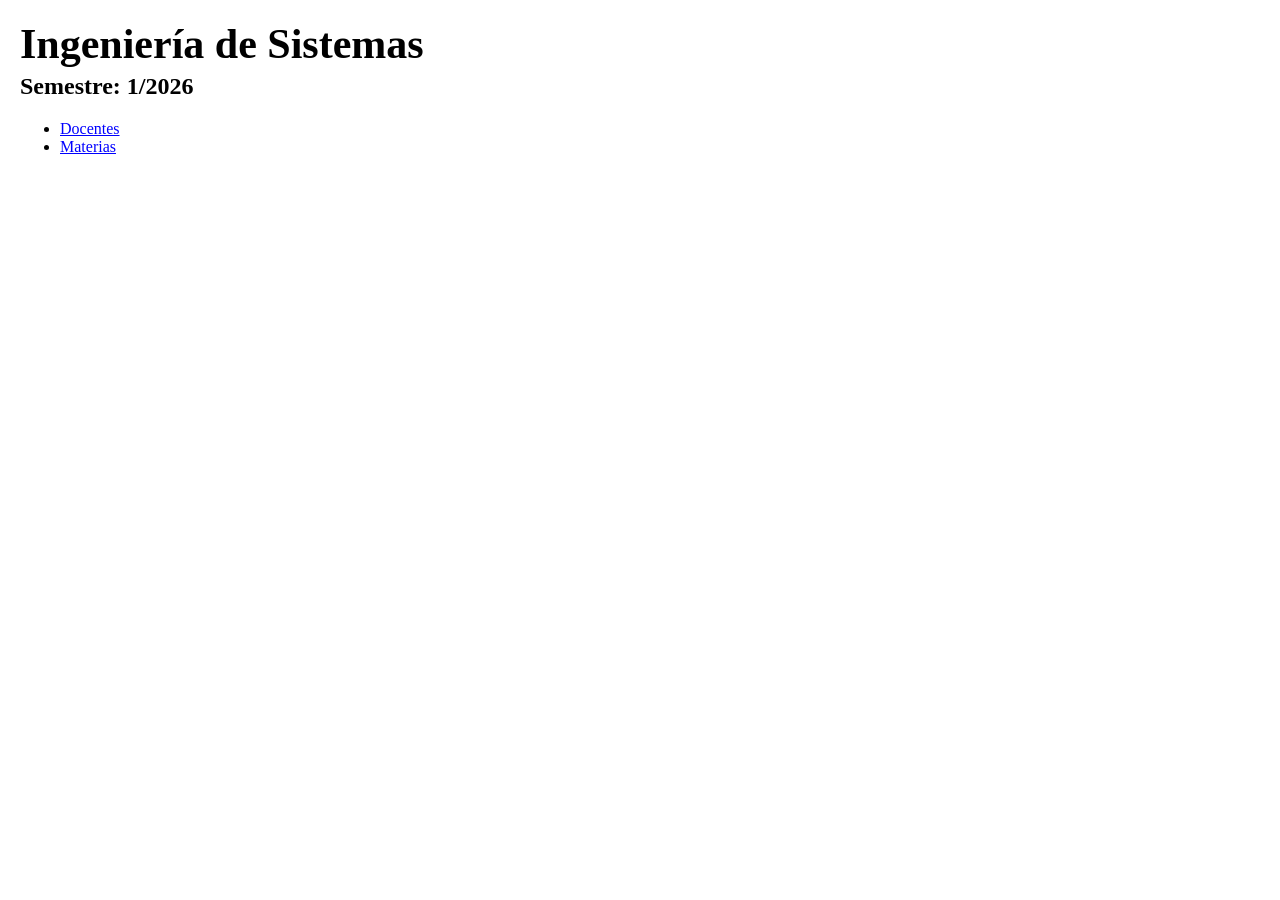
==== index.html @ e41de396 "Add files via upload" ====
<!DOCTYPE html>
<html lang="es">
<head>
<meta charset="UTF-8">
<title>Ingeniería de Sistemas</title>

<style>
body {
    font-family: serif;
    margin: 20px;
}

.seccion {
    display: none;
}
.activa {
    display: block;
}

h1 {
    font-size: 42px;
    margin: 0 0 5px 0;
}
h2 {
    font-size: 24px;
    margin: 0 0 20px 0;
}
h3 {
    font-size: 28px;
    margin: 0 0 15px 0;
}

table {
    width: 100%;
    border-collapse: collapse;
}
th, td {
    border: 2px solid black;
    padding: 8px;
    text-align: left;
    font-size: 16px;
    vertical-align: top;
}
th {
    background-color: #ffffff;
}

a {
    color: blue;
    text-decoration: underline;
    cursor: pointer;
    font-size: 16px;
}
</style>

<script>
function mostrarSeccion(id) {
    document.getElementById('inicio').classList.remove('activa');
    document.getElementById('docentes').classList.remove('activa');
    document.getElementById('materias').classList.remove('activa');
    document.getElementById(id).classList.add('activa');
}
</script>

</head>
<body>

<div id="inicio" class="seccion activa">
    <h1>Ingeniería de Sistemas</h1>
    <h2>Semestre: 1/2026</h2>
    <ul>
        <li><a onclick="mostrarSeccion('docentes')">Docentes</a></li>
        <li><a onclick="mostrarSeccion('materias')">Materias</a></li>
    </ul>
</div>

<div id="docentes" class="seccion">
    <h3>Lista Docentes 1/2026</h3>
    <table>
        <tr>
            <th>Nro</th>
            <th>Apellidos y Nombres</th>
            <th>Materias</th>
            <th>Sigla</th>
            <th>Carga Horaria</th>
        </tr>
        <tr><td>1</td><td>Pacheco Alvarez Kary</td><td>Inglés técnico G1<br>Inglés técnico G2</td><td>LIN140 G1<br>LIN140 G2</td><td>8 Hrs. Académicas</td></tr>
        <tr><td>2</td><td>Colque Caballero Sabino</td><td>Álgebra G1<br>Álgebra G2<br>Cálculo 1 G3<br>Cálculo 2 G1<br>Investigación Operativa 1 G1</td><td>MAT100 G1<br>MAT100 G2<br>MAT101 G3<br>MAT204 G1<br>SIS443 G1</td><td>30 Hrs. Académicas</td></tr>
        <tr><td>3</td><td>Camacho Ocsachoque Nelly</td><td>Estadística 1 G1<br>Estadística 2 G1</td><td>MAT102 G1<br>MAT206 G1</td><td>10 Hrs. Académicas</td></tr>
        <tr><td>4</td><td>Bravo Villafuerte Clever Matchless</td><td>Técnicas de programación 1 G1<br>Técnicas de programación 2 G1<br>Sistemas Operativos G1<br>Configuración de servidores G1</td><td>SIS110 G1<br>SIS211 G1<br>SIS532 G1<br>SIS624 G1</td><td>26 Hrs. Académicas</td></tr>
        <tr><td>5</td><td>Huayllas Garcia Juana</td><td>Inglés Técnico G3<br>Inglés Técnico G4</td><td>LIN140 G3<br>LIN140 G4</td><td>24 Hrs. Académicas</td></tr>
        <tr><td>6</td><td>Choque Mamani Porfirio</td><td>Cálculo 1 G2<br>Álgebra Lineal y Teoría Matricial G2<br>Cálculo 3 G1</td><td>MAT101 G2<br>MAT203 G2<br>MAT307 G1</td><td>30 Hrs. Académicas</td></tr>
        <tr><td>7</td><td>Borja Mamani Raquel</td><td>Estadística 1 G2<br>Estadística 2 G2</td><td>MAT102 G2<br>MAT206 G2</td><td>30 Hrs. Académicas</td></tr>
        <tr><td>8</td><td>Huarachi Mamani Lidia</td><td>Estadística 1 G3</td><td>MAT102 G3</td><td>15 Hrs. Académicas</td></tr>
        <tr><td>9</td><td>Ortega Reyes Efrain Pedro</td><td>Estadística 1 G4</td><td>MAT102 G4</td><td>28 Hrs. Académicas</td></tr>
        <tr><td>10</td><td>Pozo Hidalgo Ruth</td><td>Álgebra Lineal y Teoría Matricial G1<br>Cálculo 2 G2<br>Cálculo 3 G2</td><td>MAT203 G1<br>MAT204 G2<br>MAT307 G2</td><td>30 Hrs. Académicas</td></tr>
        <tr><td>11</td><td>Lopez Quentasi Jesus Eduard</td><td>Técnicas de programación 1 G2<br>Base de Datos G1<br>Taller de Base de Datos G2<br>Auditoría de Sistemas G1</td><td>SIS110 G2<br>SIS415 G1<br>SIS518 G2<br>SIS735 G1</td><td>40 Hrs. Académicas</td></tr>
        <tr><td>12</td><td>Terrazas Quispe Wilfredo Fidel</td><td>Técnicas de programación 1 G3<br>Base de Datos G2<br>Taller de Base de Datos G1<br>Práctica Laboral G1</td><td>SIS110 G3<br>SIS415 G2<br>SIS518 G1<br>SIS848 G1</td><td>40 Hrs. Académicas</td></tr>
        <tr><td>13</td><td>Puita Choque Gustavo Adolfo</td><td>Técnicas de programación 1 G4<br>Computación Básica G2<br>Arquitectura de Computadoras G1<br>Simulación de Sistemas G1<br>Robótica G1</td><td>SIS110 G4<br>SIS141 G2<br>SIS522 G1<br>SIS645 G1<br>OPT005 G1</td><td>48 Hrs. Académicas</td></tr>
        <tr><td>14</td><td>Choque Matos Javier</td><td>Computación Básica G1<br>Diseño y Programación Gráfica G1<br>Tecnologías Emergentes G2</td><td>SIS141 G1<br>SIS313 G1<br>SIS414 G2</td><td>24 Hrs. Académicas</td></tr>
        <tr><td>15</td><td>Sanchez Perez Karina Mercedes Regina</td><td>Computación Básica G3<br>Computación Básica G4<br>Sistemas Contables G2<br>Modelos Administrativos G1</td><td>SIS141 G3<br>SIS141 G4<br>SIS230 G2<br>SIS331 G1</td><td>28 Hrs. Académicas</td></tr>
        <tr><td>16</td><td>Velarde Flores Kimberly Luz</td><td>Sistemas Contables G1<br>Modelos Administrativos G2<br>Metodología de la Investigación G1</td><td>SIS230 G1<br>SIS331 G2<br>SIS747 G1</td><td>18 Hrs. Académicas</td></tr>
        <tr><td>17</td><td>Mamani Huanaco Elias</td><td>Física 1 G1<br>Física 2 G1<br>Física 2 G2<br>Electrónica G1</td><td>FIS205 G1<br>FIS308 G1<br>FIS308 G2<br>SIS421 G1</td><td>33 Hrs. Académicas</td></tr>
        <tr><td>18</td><td>Ramos Castro Roberto</td><td>Física 1 G2</td><td>FIS205 G2</td><td>18 Hrs. Académicas</td></tr>
        <tr><td>19</td><td>Humerez Martinez David Grover</td><td>Estructura de Datos G1<br>Modelos Económicos G1<br>Taller de Grado 1 G4<br>Taller de Grado 2 G4<br>Sistemas Distribuidos G1</td><td>SIS312 G1<br>SIS634 G1<br>SIS849 G4<br>SIS940 G4<br>OPT001 G1</td><td>25 Hrs. Académicas</td></tr>
        <tr><td>20</td><td>Choque Gutierrez Juan Jose</td><td>Estructura de Datos G2<br>Análisis Discreto G1<br>Análisis Discreto G2</td><td>SIS312 G2<br>SIS342 G1<br>SIS342 G2</td><td>15Hrs. Académicas</td></tr>
        <tr><td>21</td><td>Mamani Figueroa Jose David</td><td>Diseño y Programación Gráfica G2<br>Tecnologías Emergentes G1</td><td>SIS313 G2<br>SIS414 G1</td><td>13 Hrs. Académicas</td></tr>
        <tr><td>22</td><td>Mercado Algaranaz Anny</td><td>Análisis de Sistemas 1 G1<br>Análisis de Sistemas 1 G2<br>Taller de Grado 1 G3<br>Taller de Grado 2 G3<br>Taller de Grado 2 G5</td><td>SIS416 G1<br>SIS416 G2<br>SIS849 G3<br>SIS940 G3<br>SIS940 G5</td><td>35 Hrs. Académicas</td></tr>
        <tr><td>23</td><td>Choque Mamani Eduardo</td><td>Sistemas Digitales G1<br>Electrónica G1<br>Sistemas Digitales G2<br>Electrónica G2</td><td>SIS420 G1<br>SIS421 G1<br>SIS420 G2<br>SIS421 G2</td><td>12 Hrs. Académicas</td></tr>
        <tr><td>24</td><td>Claure Sempertegui Jenny Cecilia</td><td>Análisis de Sistemas 2 G1<br>Análisis de Sistemas 2 G2<br>Ingeniería de Software G1<br>Taller de Grado 1 G1<br>Taller de Grado 2 G1</td><td>SIS517 G1<br>SIS517 G2<br>SIS646 G1<br>SIS849 G1<br>SIS940 G1</td><td>46 Hrs. Académicas</td></tr>
        <tr><td>25</td><td>Duran Miranda Javier Alexander</td><td>Redes 1 G1<br>Taller de Redes G1<br>Taller de Redes G2<br>Seguridad de Sistemas G1</td><td>SIS523 G1<br>SIS625 G1<br>SIS625 G2<br>SIS737 G1</td><td>19 Hrs. Académicas</td></tr>
        <tr><td>26</td><td>Castro Angulo Ditmar David</td><td>Técnicas de programación 2 G2<br>Investigación Operativa 2 G1<br>Dinámica de Sistemas G1<br>Seminario de Sistemas G1</td><td>SIS211 G2<br>SIS544 G1<br>SIS710 G1<br>SIS719 G1</td><td>39 Hrs. Académicas</td></tr>
        <tr><td>27</td><td>Apaza Surculento Oscar</td><td>Ingeniería de Sistemas G1<br>Gestión de Calidad G1<br>Criptografía G1<br>Ética Profesional G1</td><td>SIS633 G1<br>SIS838 G1<br>OPT004 G1<br>OPT015 G1</td><td>26 Hrs. Académicas</td></tr>
        <tr><td>28</td><td>Ruiz Molina Limber Ruben</td><td>Preparación y Evaluación de Proyectos G1<br>Taller de Grado 1 G2<br>Taller de Grado 2 G2</td><td>SIS736 G1<br>SIS849 G2<br>SIS939 G2</td><td>28 Hrs. Académicas</td></tr>
    </table>
    <br>
    <a onclick="mostrarSeccion('inicio')">⬅ Volver</a>
</div>

<div id="materias" class="seccion">
    <h3>Lista de Materias</h3>
    <table>
        <tr>
            <th>Nro</th>
            <th>Sigla</th>
            <th>Nombre</th>
            <th>Horas Teóricas</th>
            <th>Horas Prácticas</th>
            <th>Total Horas</th>
            <th>Auxiliar</th>
            <th>Docente</th>
        </tr>
        
        <tr><td>1</td><td>LIN140 G1</td><td>Inglés Técnico</td><td>2</td><td>1</td><td>3</td><td>No tiene</td><td>Pacheco Alvarez Kary</td></tr>
        <tr><td>2</td><td>LIN140 G2</td><td>Inglés Técnico</td><td>2</td><td>1</td><td>3</td><td>No tiene</td><td>Pacheco Alvarez Kary</td></tr>
        <tr><td>3</td><td>LIN140 G3</td><td>Inglés Técnico</td><td>2</td><td>1</td><td>3</td><td>No tiene</td><td>Huayllas Garcia Juana</td></tr>
        <tr><td>4</td><td>LIN140 G4</td><td>Inglés Técnico</td><td>2</td><td>1</td><td>3</td><td>No tiene</td><td>Huayllas Garcia Juana</td></tr>
        <tr><td>5</td><td>MAT100 G1</td><td>Álgebra</td><td>3</td><td>0</td><td>3</td><td>Si tiene</td><td>Colque Caballero Sabino</td></tr>
        <tr><td>6</td><td>MAT100 G2</td><td>Álgebra</td><td>3</td><td>0</td><td>3</td><td>Si tiene</td><td>Colque Caballero Sabino</td></tr>
         <tr><td>7</td><td>MAT101 G3</td><td>Cálculo 1</td><td>3</td><td>0</td><td>3</td><td>Si tiene</td><td>Colque Caballero Sabino</td></tr>
        <tr><td>8</td><td>MAT204 G1</td><td>Cálculo 2</td><td>3</td><td>0</td><td>3</td><td>Si tiene</td><td>Colque Caballero Sabino</td></tr>
        <tr><td>9</td><td>SIS443 G1</td><td>Investigación Operativa 1</td><td>3</td><td>1</td><td>4</td><td>Si tiene</td><td>Colque Caballero Sabino</td></tr>
        <tr><td>10</td><td>MAT102 G1</td><td>Estadística 1</td><td>3</td><td>1</td><td>4</td><td>Si tiene</td><td>Camacho Ocsachoque Nelly</td></tr>
        <tr><td>11</td><td>MAT206 G1</td><td>Estadística 2</td><td>3</td><td>1</td><td>4</td><td>Si tiene</td><td>Camacho Ocsachoque Nelly</td></tr>
        <tr><td>12</td><td>SIS110 G1</td><td>Técnicas de Programación 1</td><td>3</td><td>2</td><td>5</td><td>Mendez Moreira Alex Adrian</td><td>Bravo Villafuerte Clever Matchless</td></tr>
        <tr><td>13</td><td>SIS211 G1</td><td>Técnicas de Programación 2</td><td>3</td><td>2</td><td>5</td><td>Si tiene</td><td>Bravo Villafuerte Clever Matchless</td></tr>
        <tr><td>14</td><td>SIS532 G1</td><td>Sistemas Operativos</td><td>3</td><td>2</td><td>5</td><td>Si tiene</td><td>Bravo Villafuerte Clever Matchless</td></tr>
        <tr><td>15</td><td>SIS624 G1</td><td>Configuración de Servidores</td><td>2</td><td>3</td><td>5</td><td>Si tiene</td><td>Bravo Villafuerte Clever Matchless</td></tr>
        <tr><td>16</td><td>MAT101 G2</td><td>Cálculo 1</td><td>3</td><td>0</td><td>3</td><td>Si tiene</td><td>Choque Mamani Porfirio</td></tr>
        <tr><td>17</td><td>MAT203 G2</td><td>Álgebra Lineal y Teoría Matricial</td><td>3</td><td>1</td><td>4</td><td>Si tiene</td><td>Choque Mamani Porfirio</td></tr>
        <tr><td>18</td><td>MAT307 G1</td><td>Cálculo 3</td><td>3</td><td>0</td><td>3</td><td>Si tiene</td><td>Choque Mamani Porfirio</td></tr>
        <tr><td>19</td><td>MAT102 G2</td><td>Estadística 1</td><td>3</td><td>1</td><td>4</td><td>Si tiene</td><td>Borja Mamani Raquel</td></tr>
        <tr><td>20</td><td>MAT206 G2</td><td>Estadística 2</td><td>3</td><td>1</td><td>4</td><td>Si tiene</td><td>Borja Mamani Raquel</td></tr>
        <tr><td>21</td><td>MAT102 G3</td><td>Estadística 1</td><td>3</td><td>1</td><td>4</td><td>Si tiene</td><td>Huarachi Mamani Lidia</td></tr>
        <tr><td>22</td><td>MAT102 G4</td><td>Estadística 1</td><td>3</td><td>1</td><td>4</td><td>Si tiene</td><td>Ortega Reyes Efrain Pedro</td></tr>
        <tr><td>23</td><td>MAT203 G1</td><td>Álgebra Lineal y Teoría Matricial</td><td>3</td><td>1</td><td>4</td><td>Si tiene</td><td>Pozo Hidalgo Ruth</td></tr>
        <tr><td>24</td><td>MAT204 G2</td><td>Cálculo 2</td><td>3</td><td>0</td><td>3</td><td>Si tiene</td><td>Pozo Hidalgo Ruth</td></tr>
        <tr><td>25</td><td>MAT307 G2</td><td>Cálculo 3</td><td>3</td><td>0</td><td>3</td><td>Si tiene</td><td>Pozo Hidalgo Ruth</td></tr>
        <tr><td>26</td><td>SIS110 G2</td><td>Técnicas de Programación 1</td><td>3</td><td>2</td><td>5</td><td>No tiene</td><td>Lopez Quentasi Jesus Eduard</td></tr>
        <tr><td>27</td><td>SIS415 G1</td><td>Base de Datos</td><td>3</td><td>2</td><td>5</td><td>No tiene</td><td>Lopez Quentasi Jesus Eduard</td></tr>
        <tr><td>28</td><td>SIS518 G2</td><td>Taller de Base de Datos</td><td>2</td><td>3</td><td>5</td><td>No tiene</td><td>Lopez Quentasi Jesus Eduard</td></tr>
        <tr><td>29</td><td>SIS735 G1</td><td>Auditoría de Sistemas</td><td>3</td><td>1</td><td>4</td><td>No tiene</td><td>Lopez Quentasi Jesus Eduard</td></tr>
        <tr><td>30</td><td>SIS110 G3</td><td>Técnicas de Programación 1</td><td>3</td><td>2</td><td>5</td><td>No tiene</td><td>Terrazas Quispe Wilfredo Fidel</td></tr>
        <tr><td>31</td><td>SIS415 G2</td><td>Base de Datos</td><td>3</td><td>2</td><td>5</td><td>No tiene</td><td>Terrazas Quispe Wilfredo Fidel</td></tr>
        <tr><td>32</td><td>SIS518 G1</td><td>Taller de Base de Datos</td><td>2</td><td>3</td><td>5</td><td>No tiene</td><td>Terrazas Quispe Wilfredo Fidel</td></tr>
        <tr><td>33</td><td>SIS848 G1</td><td>Práctica Laboral</td><td>1</td><td>4</td><td>5</td><td>No tiene</td><td>Terrazas Quispe Wilfredo Fidel</td></tr>
        <tr><td>34</td><td>SIS110 G4</td><td>Técnicas de Programación 1</td><td>3</td><td>2</td><td>5</td><td>No tiene</td><td>Puita Choque Gustavo Adolfo</td></tr>
        <tr><td>35</td><td>SIS141 G2</td><td>Computación Básica</td><td>2</td><td>3</td><td>5</td><td>No tiene</td><td>Puita Choque Gustavo Adolfo</td></tr>
        <tr><td>36</td><td>SIS522 G1</td><td>Arquitectura de Computadoras</td><td>3</td><td>2</td><td>5</td><td>No tiene</td><td>Puita Choque Gustavo Adolfo</td></tr>
        <tr><td>37</td><td>SIS645 G1</td><td>Simulación de Sistemas</td><td>3</td><td>1</td><td>4</td><td>No tiene</td><td>Puita Choque Gustavo Adolfo</td></tr>
        <tr><td>38</td><td>OPT005 G1</td><td>Robótica</td><td>2</td><td>3</td><td>5</td><td>No tiene</td><td>Puita Choque Gustavo Adolfo</td></tr>
        <tr><td>39</td><td>SIS141 G1</td><td>Computación Básica</td><td>2</td><td>3</td><td>5</td><td>No tiene</td><td>Choque Matos Javier</td></tr>
        <tr><td>40</td><td>SIS313 G1</td><td>Diseño y Programación Gráfica</td><td>3</td><td>2</td><td>5</td><td>Univ. Alex Sander Lopez Orcko</td><td>Choque Matos Javier</td></tr>
        <tr><td>41</td><td>SIS414 G2</td><td>Tecnologías Emergentes</td><td>3</td><td>1</td><td>4</td><td>No tiene</td><td>Choque Matos Javier</td></tr>
        <tr><td>42</td><td>SIS141 G3</td><td>Computación Básica</td><td>2</td><td>3</td><td>5</td><td>No tiene</td><td>Sanchez Perez Karina Mercedes Regina</td></tr>
        <tr><td>43</td><td>SIS141 G4</td><td>Computación Básica</td><td>2</td><td>3</td><td>5</td><td>No tiene</td><td>Sanchez Perez Karina Mercedes Regina</td></tr>
        <tr><td>44</td><td>SIS230 G2</td><td>Sistemas Contables</td><td>3</td><td>1</td><td>4</td><td>No tiene</td><td>Sanchez Perez Karina Mercedes Regina</td></tr>
        <tr><td>45</td><td>SIS331 G1</td><td>Modelos Administrativos</td><td>3</td><td>1</td><td>4</td><td>No tiene</td><td>Sanchez Perez Karina Mercedes Regina</td></tr>
        <tr><td>46</td><td>SIS230 G1</td><td>Sistemas Contables</td><td>3</td><td>1</td><td>4</td><td>Si tiene</td><td>Velarde Flores Kimberly Luz</td></tr>
        <tr><td>47</td><td>SIS331 G2</td><td>Modelos Administrativos</td><td>3</td><td>1</td><td>4</td><td>No tiene</td><td>Velarde Flores Kimberly Luz</td></tr>
        <tr><td>48</td><td>SIS747 G1</td><td>Metodología de la Investigación</td><td>3</td><td>1</td><td>4</td><td>No tiene</td><td>Velarde Flores Kimberly Luz</td></tr>
        <tr><td>49</td><td>FIS205 G1</td><td>Física 1</td><td>3</td><td>1</td><td>4</td><td>No tiene</td><td>Mamani Huanaco Elias</td></tr>
        <tr><td>50</td><td>FIS308 G1</td><td>Física 2</td><td>3</td><td>1</td><td>4</td><td>No tiene</td><td>Mamani Huanaco Elias</td></tr>
        <tr><td>51</td><td>FIS308 G2</td><td>Física 2</td><td>3</td><td>1</td><td>4</td><td>No tiene</td><td>Mamani Huanaco Elias</td></tr>
        <tr><td>52</td><td>SIS421 G1</td><td>Electrónica</td><td>3</td><td>2</td><td>5</td><td>No tiene</td><td>Mamani Huanaco Elias</td></tr>
        <tr><td>53</td><td>FIS205 G2</td><td>Física 1</td><td>3</td><td>1</td><td>4</td><td>No tiene</td><td>Ramos Castro Roberto</td></tr>
        <tr><td>54</td><td>SIS312 G1</td><td>Estructura de Datos</td><td>3</td><td>2</td><td>5</td><td>No tiene</td><td>Humerez Martinez David Grover</td></tr>
        <tr><td>55</td><td>SIS634 G1</td><td>Modelos Económicos</td><td>3</td><td>1</td><td>4</td><td>No tiene</td><td>Humerez Martinez David Grover</td></tr>
        <tr><td>56</td><td>SIS849 G4</td><td>Taller de Grado 1</td><td>2</td><td>3</td><td>5</td><td>No tiene</td><td>Humerez Martinez David Grover</td></tr>
        <tr><td>57</td><td>SIS940 G4</td><td>Taller de Grado 2</td><td>2</td><td>3</td><td>5</td><td>No tiene</td><td>Humerez Martinez David Grover</td></tr>
        <tr><td>58</td><td>OPT001 G1</td><td>Sistemas Distribuidos</td><td>3</td><td>2</td><td>5</td><td>No tiene</td><td>Humerez Martinez David Grover</td></tr>
        <tr><td>59</td><td>SIS312 G2</td><td>Estructura de Datos</td><td>3</td><td>2</td><td>5</td><td>Si tiene</td><td>Choque Gutierrez Juan Jose</td></tr>
        <tr><td>60</td><td>SIS342 G1</td><td>Análisis Discreto</td><td>3</td><td>1</td><td>4</td><td>Si tiene</td><td>Choque Gutierrez Juan Jose</td></tr>
        <tr><td>61</td><td>SIS342 G2</td><td>Análisis Discreto</td><td>3</td><td>1</td><td>4</td><td>Si tiene</td><td>Choque Gutierrez Juan Jose</td></tr>
        <tr><td>62</td><td>SIS313 G2</td><td>Diseño y Programación Gráfica</td><td>3</td><td>2</td><td>5</td><td>No tiene</td><td>Mamani Figueroa Jose David</td></tr>
        <tr><td>63</td><td>SIS414 G1</td><td>Tecnologías Emergentes</td><td>3</td><td>1</td><td>4</td><td>No tiene</td><td>Mamani Figueroa Jose David</td></tr>
        <tr><td>63</td><td>SIS313 G2</td><td>Diseño y Programación Gráfica</td><td>3</td><td>2</td><td>5</td><td>No tiene</td><td>Mamani Figueroa Jose David</td></tr>
        <tr><td>64</td><td>SIS414 G1</td><td>Tecnologías Emergentes</td><td>3</td><td>1</td><td>4</td><td>No tiene</td><td>Mamani Figueroa Jose David</td></tr>
        <tr><td>65</td><td>SIS416 G1</td><td>Análisis de Sistemas 1</td><td>3</td><td>2</td><td>5</td><td>No tiene</td><td>Mercado Algaranaz Anny</td></tr>
        <tr><td>66</td><td>SIS416 G2</td><td>Análisis de Sistemas 1</td><td>3</td><td>2</td><td>5</td><td>No tiene</td><td>Mercado Algaranaz Anny</td></tr>
        <tr><td>67</td><td>SIS849 G3</td><td>Taller de Grado 1</td><td>2</td><td>3</td><td>5</td><td>No tiene</td><td>Mercado Algaranaz Anny</td></tr>
        <tr><td>68</td><td>SIS940 G3</td><td>Taller de Grado 2</td><td>2</td><td>3</td><td>5</td><td>No tiene</td><td>Mercado Algaranaz Anny</td></tr>
        <tr><td>69</td><td>SIS940 G5</td><td>Taller de Grado 2</td><td>2</td><td>3</td><td>5</td><td>No tiene</td><td>Mercado Algaranaz Anny</td></tr>
        <tr><td>70</td><td>SIS420 G1</td><td>Sistemas Digitales</td><td>3</td><td>2</td><td>5</td><td>No tiene</td><td>Choque Mamani Eduardo</td></tr>
        <tr><td>71</td><td>SIS421 G1</td><td>Electrónica</td><td>3</td><td>2</td><td>5</td><td>No tiene</td><td>Choque Mamani Eduardo</td></tr>
        <tr><td>72</td><td>SIS420 G2</td><td>Sistemas Digitales</td><td>3</td><td>2</td><td>5</td><td>No tiene</td><td>Choque Mamani Eduardo</td></tr>
        <tr><td>73</td><td>SIS421 G2</td><td>Electrónica</td><td>3</td><td>2</td><td>5</td><td>No tiene</td><td>Choque Mamani Eduardo</td></tr>
        <tr><td>74</td><td>SIS517 G1</td><td>Análisis de Sistemas 2</td><td>3</td><td>2</td><td>5</td><td>No tiene</td><td>Claure Sempertegui Jenny Cecilia</td></tr>
        <tr><td>75</td><td>SIS517 G2</td><td>Análisis de Sistemas 2</td><td>3</td><td>2</td><td>5</td><td>No tiene</td><td>Claure Sempertegui Jenny Cecilia</td></tr>
        <tr><td>76</td><td>SIS646 G1</td><td>Ingeniería de Software</td><td>3</td><td>2</td><td>5</td><td>No tiene</td><td>Claure Sempertegui Jenny Cecilia</td></tr>
        <tr><td>77</td><td>SIS849 G1</td><td>Taller de Grado 1</td><td>2</td><td>3</td><td>5</td><td>No tiene</td><td>Claure Sempertegui Jenny Cecilia</td></tr>
        <tr><td>78</td><td>SIS940 G1</td><td>Taller de Grado 2</td><td>2</td><td>3</td><td>5</td><td>No tiene</td><td>Claure Sempertegui Jenny Cecilia</td></tr>
        <tr><td>79</td><td>SIS523 G1</td><td>Redes 1</td><td>3</td><td>2</td><td>5</td><td>No tiene</td><td>Duran Miranda Javier Alexander</td></tr>
        <tr><td>80</td><td>SIS625 G1</td><td>Taller de Redes</td><td>2</td><td>3</td><td>5</td><td>No tiene</td><td>Duran Miranda Javier Alexander</td></tr>
        <tr><td>81</td><td>SIS625 G2</td><td>Taller de Redes</td><td>2</td><td>3</td><td>5</td><td>No tiene</td><td>Duran Miranda Javier Alexander</td></tr>
        <tr><td>82</td><td>SIS737 G1</td><td>Seguridad de Sistemas</td><td>3</td><td>2</td><td>5</td><td>No tiene</td><td>Duran Miranda Javier Alexander</td></tr>
        <tr><td>83</td><td>SIS211 G2</td><td>Técnicas de Programación 2</td><td>3</td><td>2</td><td>5</td><td>No tiene</td><td>Castro Angulo Ditmar David</td></tr>
        <tr><td>84</td><td>SIS544 G1</td><td>Investigación Operativa 2</td><td>3</td><td>1</td><td>4</td><td>No tiene</td><td>Castro Angulo Ditmar David</td></tr>
        <tr><td>85</td><td>SIS710 G1</td><td>Dinámica de Sistemas</td><td>3</td><td>1</td><td>4</td><td>No tiene</td><td>Castro Angulo Ditmar David</td></tr>
        <tr><td>86</td><td>SIS719 G1</td><td>Seminario de Sistemas</td><td>3</td><td>1</td><td>4</td><td>No tiene</td><td>Castro Angulo Ditmar David</td></tr>
        <tr><td>87</td><td>SIS633 G1</td><td>Ingeniería de Sistemas</td><td>3</td><td>2</td><td>5</td><td>No tiene</td><td>Apaza Surculento Oscar</td></tr>
        <tr><td>88</td><td>SIS838 G1</td><td>Gestión de Calidad</td><td>3</td><td>1</td><td>4</td><td>No tiene</td><td>Apaza Surculento Oscar</td></tr>
        <tr><td>89</td><td>OPT004 G1</td><td>Criptografía</td><td>3</td><td>2</td><td>5</td><td>No tiene</td><td>Apaza Surculento Oscar</td></tr>
        <tr><td>90</td><td>OPT015 G1</td><td>Ética Profesional</td><td>3</td><td>1</td><td>4</td><td>No tiene</td><td>Apaza Surculento Oscar</td></tr>
        <tr><td>91</td><td>SIS736 G1</td><td>Preparación y Evaluación de Proyectos</td><td>3</td><td>2</td><td>5</td><td>No tiene</td><td>Ruiz Molina Limber Ruben</td></tr>
        <tr><td>92</td><td>SIS849 G2</td><td>Taller de Grado 1</td><td>2</td><td>3</td><td>5</td><td>No tiene</td><td>Ruiz Molina Limber Ruben</td></tr>
        <tr><td>93</td><td>SIS939 G2</td><td>Taller de Grado 2</td><td>2</td><td>3</td><td>5</td><td>No tiene</td><td>Ruiz Molina Limber Ruben</td></tr>
    </table>
    <br>
    <a onclick="mostrarSeccion('inicio')">⬅ Volver</a>
</div>
</body>
</html>
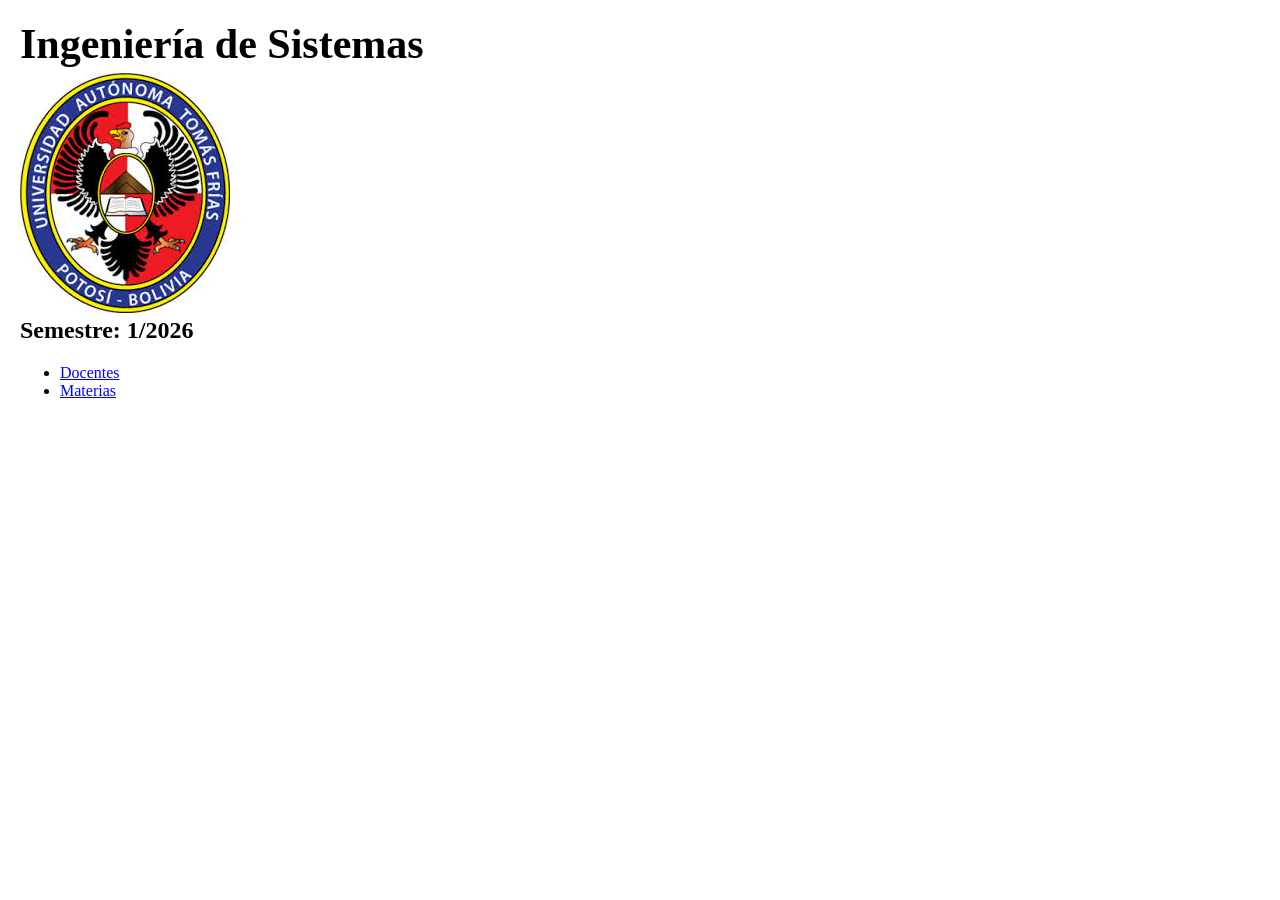
==== commit 4e11543c: "Update index.html" ====
--- a/index.html
+++ b/index.html
@@ -1,233 +1,1428 @@
 <!DOCTYPE html>
 <html lang="es">
-<head>
-<meta charset="UTF-8">
-<title>Ingeniería de Sistemas</title>
+    <head>
+        <meta charset="UTF-8">
+        <title>Ingeniería de Sistemas</title>
+        <style>
+            body {
+                font-family: serif;
+                margin: 20px;
+            }
 
-<style>
-body {
-    font-family: serif;
-    margin: 20px;
-}
+            .seccion {
+                display: none;
+            }
 
-.seccion {
-    display: none;
-}
-.activa {
-    display: block;
-}
+            .activa {
+                display: block;
+            }
 
-h1 {
-    font-size: 42px;
-    margin: 0 0 5px 0;
-}
-h2 {
-    font-size: 24px;
-    margin: 0 0 20px 0;
-}
-h3 {
-    font-size: 28px;
-    margin: 0 0 15px 0;
-}
+            h1 {
+                font-size: 42px;
+                margin: 0 0 5px 0;
+            }
 
-table {
-    width: 100%;
-    border-collapse: collapse;
-}
-th, td {
-    border: 2px solid black;
-    padding: 8px;
-    text-align: left;
-    font-size: 16px;
-    vertical-align: top;
-}
-th {
-    background-color: #ffffff;
-}
+            h2 {
+                font-size: 24px;
+                margin: 0 0 20px 0;
+            }
 
-a {
-    color: blue;
-    text-decoration: underline;
-    cursor: pointer;
-    font-size: 16px;
-}
-</style>
+            h3 {
+                font-size: 28px;
+                margin: 0 0 15px 0;
+            }
 
-<script>
-function mostrarSeccion(id) {
-    document.getElementById('inicio').classList.remove('activa');
-    document.getElementById('docentes').classList.remove('activa');
-    document.getElementById('materias').classList.remove('activa');
-    document.getElementById(id).classList.add('activa');
-}
-</script>
+            table {
+                width: 100%;
+                border-collapse: collapse;
+            }
 
-</head>
-<body>
+            th, td {
+                border: 2px solid black;
+                padding: 8px;
+                text-align: left;
+                font-size: 16px;
+                vertical-align: top;
+            }
 
-<div id="inicio" class="seccion activa">
-    <h1>Ingeniería de Sistemas</h1>
-    <h2>Semestre: 1/2026</h2>
-    <ul>
-        <li><a onclick="mostrarSeccion('docentes')">Docentes</a></li>
-        <li><a onclick="mostrarSeccion('materias')">Materias</a></li>
-    </ul>
-</div>
+            th {
+                background-color: #ffffff;
+            }
 
-<div id="docentes" class="seccion">
-    <h3>Lista Docentes 1/2026</h3>
-    <table>
-        <tr>
-            <th>Nro</th>
-            <th>Apellidos y Nombres</th>
-            <th>Materias</th>
-            <th>Sigla</th>
-            <th>Carga Horaria</th>
-        </tr>
-        <tr><td>1</td><td>Pacheco Alvarez Kary</td><td>Inglés técnico G1<br>Inglés técnico G2</td><td>LIN140 G1<br>LIN140 G2</td><td>8 Hrs. Académicas</td></tr>
-        <tr><td>2</td><td>Colque Caballero Sabino</td><td>Álgebra G1<br>Álgebra G2<br>Cálculo 1 G3<br>Cálculo 2 G1<br>Investigación Operativa 1 G1</td><td>MAT100 G1<br>MAT100 G2<br>MAT101 G3<br>MAT204 G1<br>SIS443 G1</td><td>30 Hrs. Académicas</td></tr>
-        <tr><td>3</td><td>Camacho Ocsachoque Nelly</td><td>Estadística 1 G1<br>Estadística 2 G1</td><td>MAT102 G1<br>MAT206 G1</td><td>10 Hrs. Académicas</td></tr>
-        <tr><td>4</td><td>Bravo Villafuerte Clever Matchless</td><td>Técnicas de programación 1 G1<br>Técnicas de programación 2 G1<br>Sistemas Operativos G1<br>Configuración de servidores G1</td><td>SIS110 G1<br>SIS211 G1<br>SIS532 G1<br>SIS624 G1</td><td>26 Hrs. Académicas</td></tr>
-        <tr><td>5</td><td>Huayllas Garcia Juana</td><td>Inglés Técnico G3<br>Inglés Técnico G4</td><td>LIN140 G3<br>LIN140 G4</td><td>24 Hrs. Académicas</td></tr>
-        <tr><td>6</td><td>Choque Mamani Porfirio</td><td>Cálculo 1 G2<br>Álgebra Lineal y Teoría Matricial G2<br>Cálculo 3 G1</td><td>MAT101 G2<br>MAT203 G2<br>MAT307 G1</td><td>30 Hrs. Académicas</td></tr>
-        <tr><td>7</td><td>Borja Mamani Raquel</td><td>Estadística 1 G2<br>Estadística 2 G2</td><td>MAT102 G2<br>MAT206 G2</td><td>30 Hrs. Académicas</td></tr>
-        <tr><td>8</td><td>Huarachi Mamani Lidia</td><td>Estadística 1 G3</td><td>MAT102 G3</td><td>15 Hrs. Académicas</td></tr>
-        <tr><td>9</td><td>Ortega Reyes Efrain Pedro</td><td>Estadística 1 G4</td><td>MAT102 G4</td><td>28 Hrs. Académicas</td></tr>
-        <tr><td>10</td><td>Pozo Hidalgo Ruth</td><td>Álgebra Lineal y Teoría Matricial G1<br>Cálculo 2 G2<br>Cálculo 3 G2</td><td>MAT203 G1<br>MAT204 G2<br>MAT307 G2</td><td>30 Hrs. Académicas</td></tr>
-        <tr><td>11</td><td>Lopez Quentasi Jesus Eduard</td><td>Técnicas de programación 1 G2<br>Base de Datos G1<br>Taller de Base de Datos G2<br>Auditoría de Sistemas G1</td><td>SIS110 G2<br>SIS415 G1<br>SIS518 G2<br>SIS735 G1</td><td>40 Hrs. Académicas</td></tr>
-        <tr><td>12</td><td>Terrazas Quispe Wilfredo Fidel</td><td>Técnicas de programación 1 G3<br>Base de Datos G2<br>Taller de Base de Datos G1<br>Práctica Laboral G1</td><td>SIS110 G3<br>SIS415 G2<br>SIS518 G1<br>SIS848 G1</td><td>40 Hrs. Académicas</td></tr>
-        <tr><td>13</td><td>Puita Choque Gustavo Adolfo</td><td>Técnicas de programación 1 G4<br>Computación Básica G2<br>Arquitectura de Computadoras G1<br>Simulación de Sistemas G1<br>Robótica G1</td><td>SIS110 G4<br>SIS141 G2<br>SIS522 G1<br>SIS645 G1<br>OPT005 G1</td><td>48 Hrs. Académicas</td></tr>
-        <tr><td>14</td><td>Choque Matos Javier</td><td>Computación Básica G1<br>Diseño y Programación Gráfica G1<br>Tecnologías Emergentes G2</td><td>SIS141 G1<br>SIS313 G1<br>SIS414 G2</td><td>24 Hrs. Académicas</td></tr>
-        <tr><td>15</td><td>Sanchez Perez Karina Mercedes Regina</td><td>Computación Básica G3<br>Computación Básica G4<br>Sistemas Contables G2<br>Modelos Administrativos G1</td><td>SIS141 G3<br>SIS141 G4<br>SIS230 G2<br>SIS331 G1</td><td>28 Hrs. Académicas</td></tr>
-        <tr><td>16</td><td>Velarde Flores Kimberly Luz</td><td>Sistemas Contables G1<br>Modelos Administrativos G2<br>Metodología de la Investigación G1</td><td>SIS230 G1<br>SIS331 G2<br>SIS747 G1</td><td>18 Hrs. Académicas</td></tr>
-        <tr><td>17</td><td>Mamani Huanaco Elias</td><td>Física 1 G1<br>Física 2 G1<br>Física 2 G2<br>Electrónica G1</td><td>FIS205 G1<br>FIS308 G1<br>FIS308 G2<br>SIS421 G1</td><td>33 Hrs. Académicas</td></tr>
-        <tr><td>18</td><td>Ramos Castro Roberto</td><td>Física 1 G2</td><td>FIS205 G2</td><td>18 Hrs. Académicas</td></tr>
-        <tr><td>19</td><td>Humerez Martinez David Grover</td><td>Estructura de Datos G1<br>Modelos Económicos G1<br>Taller de Grado 1 G4<br>Taller de Grado 2 G4<br>Sistemas Distribuidos G1</td><td>SIS312 G1<br>SIS634 G1<br>SIS849 G4<br>SIS940 G4<br>OPT001 G1</td><td>25 Hrs. Académicas</td></tr>
-        <tr><td>20</td><td>Choque Gutierrez Juan Jose</td><td>Estructura de Datos G2<br>Análisis Discreto G1<br>Análisis Discreto G2</td><td>SIS312 G2<br>SIS342 G1<br>SIS342 G2</td><td>15Hrs. Académicas</td></tr>
-        <tr><td>21</td><td>Mamani Figueroa Jose David</td><td>Diseño y Programación Gráfica G2<br>Tecnologías Emergentes G1</td><td>SIS313 G2<br>SIS414 G1</td><td>13 Hrs. Académicas</td></tr>
-        <tr><td>22</td><td>Mercado Algaranaz Anny</td><td>Análisis de Sistemas 1 G1<br>Análisis de Sistemas 1 G2<br>Taller de Grado 1 G3<br>Taller de Grado 2 G3<br>Taller de Grado 2 G5</td><td>SIS416 G1<br>SIS416 G2<br>SIS849 G3<br>SIS940 G3<br>SIS940 G5</td><td>35 Hrs. Académicas</td></tr>
-        <tr><td>23</td><td>Choque Mamani Eduardo</td><td>Sistemas Digitales G1<br>Electrónica G1<br>Sistemas Digitales G2<br>Electrónica G2</td><td>SIS420 G1<br>SIS421 G1<br>SIS420 G2<br>SIS421 G2</td><td>12 Hrs. Académicas</td></tr>
-        <tr><td>24</td><td>Claure Sempertegui Jenny Cecilia</td><td>Análisis de Sistemas 2 G1<br>Análisis de Sistemas 2 G2<br>Ingeniería de Software G1<br>Taller de Grado 1 G1<br>Taller de Grado 2 G1</td><td>SIS517 G1<br>SIS517 G2<br>SIS646 G1<br>SIS849 G1<br>SIS940 G1</td><td>46 Hrs. Académicas</td></tr>
-        <tr><td>25</td><td>Duran Miranda Javier Alexander</td><td>Redes 1 G1<br>Taller de Redes G1<br>Taller de Redes G2<br>Seguridad de Sistemas G1</td><td>SIS523 G1<br>SIS625 G1<br>SIS625 G2<br>SIS737 G1</td><td>19 Hrs. Académicas</td></tr>
-        <tr><td>26</td><td>Castro Angulo Ditmar David</td><td>Técnicas de programación 2 G2<br>Investigación Operativa 2 G1<br>Dinámica de Sistemas G1<br>Seminario de Sistemas G1</td><td>SIS211 G2<br>SIS544 G1<br>SIS710 G1<br>SIS719 G1</td><td>39 Hrs. Académicas</td></tr>
-        <tr><td>27</td><td>Apaza Surculento Oscar</td><td>Ingeniería de Sistemas G1<br>Gestión de Calidad G1<br>Criptografía G1<br>Ética Profesional G1</td><td>SIS633 G1<br>SIS838 G1<br>OPT004 G1<br>OPT015 G1</td><td>26 Hrs. Académicas</td></tr>
-        <tr><td>28</td><td>Ruiz Molina Limber Ruben</td><td>Preparación y Evaluación de Proyectos G1<br>Taller de Grado 1 G2<br>Taller de Grado 2 G2</td><td>SIS736 G1<br>SIS849 G2<br>SIS939 G2</td><td>28 Hrs. Académicas</td></tr>
-    </table>
-    <br>
-    <a onclick="mostrarSeccion('inicio')">⬅ Volver</a>
-</div>
-
-<div id="materias" class="seccion">
-    <h3>Lista de Materias</h3>
-    <table>
-        <tr>
-            <th>Nro</th>
-            <th>Sigla</th>
-            <th>Nombre</th>
-            <th>Horas Teóricas</th>
-            <th>Horas Prácticas</th>
-            <th>Total Horas</th>
-            <th>Auxiliar</th>
-            <th>Docente</th>
-        </tr>
-        
-        <tr><td>1</td><td>LIN140 G1</td><td>Inglés Técnico</td><td>2</td><td>1</td><td>3</td><td>No tiene</td><td>Pacheco Alvarez Kary</td></tr>
-        <tr><td>2</td><td>LIN140 G2</td><td>Inglés Técnico</td><td>2</td><td>1</td><td>3</td><td>No tiene</td><td>Pacheco Alvarez Kary</td></tr>
-        <tr><td>3</td><td>LIN140 G3</td><td>Inglés Técnico</td><td>2</td><td>1</td><td>3</td><td>No tiene</td><td>Huayllas Garcia Juana</td></tr>
-        <tr><td>4</td><td>LIN140 G4</td><td>Inglés Técnico</td><td>2</td><td>1</td><td>3</td><td>No tiene</td><td>Huayllas Garcia Juana</td></tr>
-        <tr><td>5</td><td>MAT100 G1</td><td>Álgebra</td><td>3</td><td>0</td><td>3</td><td>Si tiene</td><td>Colque Caballero Sabino</td></tr>
-        <tr><td>6</td><td>MAT100 G2</td><td>Álgebra</td><td>3</td><td>0</td><td>3</td><td>Si tiene</td><td>Colque Caballero Sabino</td></tr>
-         <tr><td>7</td><td>MAT101 G3</td><td>Cálculo 1</td><td>3</td><td>0</td><td>3</td><td>Si tiene</td><td>Colque Caballero Sabino</td></tr>
-        <tr><td>8</td><td>MAT204 G1</td><td>Cálculo 2</td><td>3</td><td>0</td><td>3</td><td>Si tiene</td><td>Colque Caballero Sabino</td></tr>
-        <tr><td>9</td><td>SIS443 G1</td><td>Investigación Operativa 1</td><td>3</td><td>1</td><td>4</td><td>Si tiene</td><td>Colque Caballero Sabino</td></tr>
-        <tr><td>10</td><td>MAT102 G1</td><td>Estadística 1</td><td>3</td><td>1</td><td>4</td><td>Si tiene</td><td>Camacho Ocsachoque Nelly</td></tr>
-        <tr><td>11</td><td>MAT206 G1</td><td>Estadística 2</td><td>3</td><td>1</td><td>4</td><td>Si tiene</td><td>Camacho Ocsachoque Nelly</td></tr>
-        <tr><td>12</td><td>SIS110 G1</td><td>Técnicas de Programación 1</td><td>3</td><td>2</td><td>5</td><td>Mendez Moreira Alex Adrian</td><td>Bravo Villafuerte Clever Matchless</td></tr>
-        <tr><td>13</td><td>SIS211 G1</td><td>Técnicas de Programación 2</td><td>3</td><td>2</td><td>5</td><td>Si tiene</td><td>Bravo Villafuerte Clever Matchless</td></tr>
-        <tr><td>14</td><td>SIS532 G1</td><td>Sistemas Operativos</td><td>3</td><td>2</td><td>5</td><td>Si tiene</td><td>Bravo Villafuerte Clever Matchless</td></tr>
-        <tr><td>15</td><td>SIS624 G1</td><td>Configuración de Servidores</td><td>2</td><td>3</td><td>5</td><td>Si tiene</td><td>Bravo Villafuerte Clever Matchless</td></tr>
-        <tr><td>16</td><td>MAT101 G2</td><td>Cálculo 1</td><td>3</td><td>0</td><td>3</td><td>Si tiene</td><td>Choque Mamani Porfirio</td></tr>
-        <tr><td>17</td><td>MAT203 G2</td><td>Álgebra Lineal y Teoría Matricial</td><td>3</td><td>1</td><td>4</td><td>Si tiene</td><td>Choque Mamani Porfirio</td></tr>
-        <tr><td>18</td><td>MAT307 G1</td><td>Cálculo 3</td><td>3</td><td>0</td><td>3</td><td>Si tiene</td><td>Choque Mamani Porfirio</td></tr>
-        <tr><td>19</td><td>MAT102 G2</td><td>Estadística 1</td><td>3</td><td>1</td><td>4</td><td>Si tiene</td><td>Borja Mamani Raquel</td></tr>
-        <tr><td>20</td><td>MAT206 G2</td><td>Estadística 2</td><td>3</td><td>1</td><td>4</td><td>Si tiene</td><td>Borja Mamani Raquel</td></tr>
-        <tr><td>21</td><td>MAT102 G3</td><td>Estadística 1</td><td>3</td><td>1</td><td>4</td><td>Si tiene</td><td>Huarachi Mamani Lidia</td></tr>
-        <tr><td>22</td><td>MAT102 G4</td><td>Estadística 1</td><td>3</td><td>1</td><td>4</td><td>Si tiene</td><td>Ortega Reyes Efrain Pedro</td></tr>
-        <tr><td>23</td><td>MAT203 G1</td><td>Álgebra Lineal y Teoría Matricial</td><td>3</td><td>1</td><td>4</td><td>Si tiene</td><td>Pozo Hidalgo Ruth</td></tr>
-        <tr><td>24</td><td>MAT204 G2</td><td>Cálculo 2</td><td>3</td><td>0</td><td>3</td><td>Si tiene</td><td>Pozo Hidalgo Ruth</td></tr>
-        <tr><td>25</td><td>MAT307 G2</td><td>Cálculo 3</td><td>3</td><td>0</td><td>3</td><td>Si tiene</td><td>Pozo Hidalgo Ruth</td></tr>
-        <tr><td>26</td><td>SIS110 G2</td><td>Técnicas de Programación 1</td><td>3</td><td>2</td><td>5</td><td>No tiene</td><td>Lopez Quentasi Jesus Eduard</td></tr>
-        <tr><td>27</td><td>SIS415 G1</td><td>Base de Datos</td><td>3</td><td>2</td><td>5</td><td>No tiene</td><td>Lopez Quentasi Jesus Eduard</td></tr>
-        <tr><td>28</td><td>SIS518 G2</td><td>Taller de Base de Datos</td><td>2</td><td>3</td><td>5</td><td>No tiene</td><td>Lopez Quentasi Jesus Eduard</td></tr>
-        <tr><td>29</td><td>SIS735 G1</td><td>Auditoría de Sistemas</td><td>3</td><td>1</td><td>4</td><td>No tiene</td><td>Lopez Quentasi Jesus Eduard</td></tr>
-        <tr><td>30</td><td>SIS110 G3</td><td>Técnicas de Programación 1</td><td>3</td><td>2</td><td>5</td><td>No tiene</td><td>Terrazas Quispe Wilfredo Fidel</td></tr>
-        <tr><td>31</td><td>SIS415 G2</td><td>Base de Datos</td><td>3</td><td>2</td><td>5</td><td>No tiene</td><td>Terrazas Quispe Wilfredo Fidel</td></tr>
-        <tr><td>32</td><td>SIS518 G1</td><td>Taller de Base de Datos</td><td>2</td><td>3</td><td>5</td><td>No tiene</td><td>Terrazas Quispe Wilfredo Fidel</td></tr>
-        <tr><td>33</td><td>SIS848 G1</td><td>Práctica Laboral</td><td>1</td><td>4</td><td>5</td><td>No tiene</td><td>Terrazas Quispe Wilfredo Fidel</td></tr>
-        <tr><td>34</td><td>SIS110 G4</td><td>Técnicas de Programación 1</td><td>3</td><td>2</td><td>5</td><td>No tiene</td><td>Puita Choque Gustavo Adolfo</td></tr>
-        <tr><td>35</td><td>SIS141 G2</td><td>Computación Básica</td><td>2</td><td>3</td><td>5</td><td>No tiene</td><td>Puita Choque Gustavo Adolfo</td></tr>
-        <tr><td>36</td><td>SIS522 G1</td><td>Arquitectura de Computadoras</td><td>3</td><td>2</td><td>5</td><td>No tiene</td><td>Puita Choque Gustavo Adolfo</td></tr>
-        <tr><td>37</td><td>SIS645 G1</td><td>Simulación de Sistemas</td><td>3</td><td>1</td><td>4</td><td>No tiene</td><td>Puita Choque Gustavo Adolfo</td></tr>
-        <tr><td>38</td><td>OPT005 G1</td><td>Robótica</td><td>2</td><td>3</td><td>5</td><td>No tiene</td><td>Puita Choque Gustavo Adolfo</td></tr>
-        <tr><td>39</td><td>SIS141 G1</td><td>Computación Básica</td><td>2</td><td>3</td><td>5</td><td>No tiene</td><td>Choque Matos Javier</td></tr>
-        <tr><td>40</td><td>SIS313 G1</td><td>Diseño y Programación Gráfica</td><td>3</td><td>2</td><td>5</td><td>Univ. Alex Sander Lopez Orcko</td><td>Choque Matos Javier</td></tr>
-        <tr><td>41</td><td>SIS414 G2</td><td>Tecnologías Emergentes</td><td>3</td><td>1</td><td>4</td><td>No tiene</td><td>Choque Matos Javier</td></tr>
-        <tr><td>42</td><td>SIS141 G3</td><td>Computación Básica</td><td>2</td><td>3</td><td>5</td><td>No tiene</td><td>Sanchez Perez Karina Mercedes Regina</td></tr>
-        <tr><td>43</td><td>SIS141 G4</td><td>Computación Básica</td><td>2</td><td>3</td><td>5</td><td>No tiene</td><td>Sanchez Perez Karina Mercedes Regina</td></tr>
-        <tr><td>44</td><td>SIS230 G2</td><td>Sistemas Contables</td><td>3</td><td>1</td><td>4</td><td>No tiene</td><td>Sanchez Perez Karina Mercedes Regina</td></tr>
-        <tr><td>45</td><td>SIS331 G1</td><td>Modelos Administrativos</td><td>3</td><td>1</td><td>4</td><td>No tiene</td><td>Sanchez Perez Karina Mercedes Regina</td></tr>
-        <tr><td>46</td><td>SIS230 G1</td><td>Sistemas Contables</td><td>3</td><td>1</td><td>4</td><td>Si tiene</td><td>Velarde Flores Kimberly Luz</td></tr>
-        <tr><td>47</td><td>SIS331 G2</td><td>Modelos Administrativos</td><td>3</td><td>1</td><td>4</td><td>No tiene</td><td>Velarde Flores Kimberly Luz</td></tr>
-        <tr><td>48</td><td>SIS747 G1</td><td>Metodología de la Investigación</td><td>3</td><td>1</td><td>4</td><td>No tiene</td><td>Velarde Flores Kimberly Luz</td></tr>
-        <tr><td>49</td><td>FIS205 G1</td><td>Física 1</td><td>3</td><td>1</td><td>4</td><td>No tiene</td><td>Mamani Huanaco Elias</td></tr>
-        <tr><td>50</td><td>FIS308 G1</td><td>Física 2</td><td>3</td><td>1</td><td>4</td><td>No tiene</td><td>Mamani Huanaco Elias</td></tr>
-        <tr><td>51</td><td>FIS308 G2</td><td>Física 2</td><td>3</td><td>1</td><td>4</td><td>No tiene</td><td>Mamani Huanaco Elias</td></tr>
-        <tr><td>52</td><td>SIS421 G1</td><td>Electrónica</td><td>3</td><td>2</td><td>5</td><td>No tiene</td><td>Mamani Huanaco Elias</td></tr>
-        <tr><td>53</td><td>FIS205 G2</td><td>Física 1</td><td>3</td><td>1</td><td>4</td><td>No tiene</td><td>Ramos Castro Roberto</td></tr>
-        <tr><td>54</td><td>SIS312 G1</td><td>Estructura de Datos</td><td>3</td><td>2</td><td>5</td><td>No tiene</td><td>Humerez Martinez David Grover</td></tr>
-        <tr><td>55</td><td>SIS634 G1</td><td>Modelos Económicos</td><td>3</td><td>1</td><td>4</td><td>No tiene</td><td>Humerez Martinez David Grover</td></tr>
-        <tr><td>56</td><td>SIS849 G4</td><td>Taller de Grado 1</td><td>2</td><td>3</td><td>5</td><td>No tiene</td><td>Humerez Martinez David Grover</td></tr>
-        <tr><td>57</td><td>SIS940 G4</td><td>Taller de Grado 2</td><td>2</td><td>3</td><td>5</td><td>No tiene</td><td>Humerez Martinez David Grover</td></tr>
-        <tr><td>58</td><td>OPT001 G1</td><td>Sistemas Distribuidos</td><td>3</td><td>2</td><td>5</td><td>No tiene</td><td>Humerez Martinez David Grover</td></tr>
-        <tr><td>59</td><td>SIS312 G2</td><td>Estructura de Datos</td><td>3</td><td>2</td><td>5</td><td>Si tiene</td><td>Choque Gutierrez Juan Jose</td></tr>
-        <tr><td>60</td><td>SIS342 G1</td><td>Análisis Discreto</td><td>3</td><td>1</td><td>4</td><td>Si tiene</td><td>Choque Gutierrez Juan Jose</td></tr>
-        <tr><td>61</td><td>SIS342 G2</td><td>Análisis Discreto</td><td>3</td><td>1</td><td>4</td><td>Si tiene</td><td>Choque Gutierrez Juan Jose</td></tr>
-        <tr><td>62</td><td>SIS313 G2</td><td>Diseño y Programación Gráfica</td><td>3</td><td>2</td><td>5</td><td>No tiene</td><td>Mamani Figueroa Jose David</td></tr>
-        <tr><td>63</td><td>SIS414 G1</td><td>Tecnologías Emergentes</td><td>3</td><td>1</td><td>4</td><td>No tiene</td><td>Mamani Figueroa Jose David</td></tr>
-        <tr><td>63</td><td>SIS313 G2</td><td>Diseño y Programación Gráfica</td><td>3</td><td>2</td><td>5</td><td>No tiene</td><td>Mamani Figueroa Jose David</td></tr>
-        <tr><td>64</td><td>SIS414 G1</td><td>Tecnologías Emergentes</td><td>3</td><td>1</td><td>4</td><td>No tiene</td><td>Mamani Figueroa Jose David</td></tr>
-        <tr><td>65</td><td>SIS416 G1</td><td>Análisis de Sistemas 1</td><td>3</td><td>2</td><td>5</td><td>No tiene</td><td>Mercado Algaranaz Anny</td></tr>
-        <tr><td>66</td><td>SIS416 G2</td><td>Análisis de Sistemas 1</td><td>3</td><td>2</td><td>5</td><td>No tiene</td><td>Mercado Algaranaz Anny</td></tr>
-        <tr><td>67</td><td>SIS849 G3</td><td>Taller de Grado 1</td><td>2</td><td>3</td><td>5</td><td>No tiene</td><td>Mercado Algaranaz Anny</td></tr>
-        <tr><td>68</td><td>SIS940 G3</td><td>Taller de Grado 2</td><td>2</td><td>3</td><td>5</td><td>No tiene</td><td>Mercado Algaranaz Anny</td></tr>
-        <tr><td>69</td><td>SIS940 G5</td><td>Taller de Grado 2</td><td>2</td><td>3</td><td>5</td><td>No tiene</td><td>Mercado Algaranaz Anny</td></tr>
-        <tr><td>70</td><td>SIS420 G1</td><td>Sistemas Digitales</td><td>3</td><td>2</td><td>5</td><td>No tiene</td><td>Choque Mamani Eduardo</td></tr>
-        <tr><td>71</td><td>SIS421 G1</td><td>Electrónica</td><td>3</td><td>2</td><td>5</td><td>No tiene</td><td>Choque Mamani Eduardo</td></tr>
-        <tr><td>72</td><td>SIS420 G2</td><td>Sistemas Digitales</td><td>3</td><td>2</td><td>5</td><td>No tiene</td><td>Choque Mamani Eduardo</td></tr>
-        <tr><td>73</td><td>SIS421 G2</td><td>Electrónica</td><td>3</td><td>2</td><td>5</td><td>No tiene</td><td>Choque Mamani Eduardo</td></tr>
-        <tr><td>74</td><td>SIS517 G1</td><td>Análisis de Sistemas 2</td><td>3</td><td>2</td><td>5</td><td>No tiene</td><td>Claure Sempertegui Jenny Cecilia</td></tr>
-        <tr><td>75</td><td>SIS517 G2</td><td>Análisis de Sistemas 2</td><td>3</td><td>2</td><td>5</td><td>No tiene</td><td>Claure Sempertegui Jenny Cecilia</td></tr>
-        <tr><td>76</td><td>SIS646 G1</td><td>Ingeniería de Software</td><td>3</td><td>2</td><td>5</td><td>No tiene</td><td>Claure Sempertegui Jenny Cecilia</td></tr>
-        <tr><td>77</td><td>SIS849 G1</td><td>Taller de Grado 1</td><td>2</td><td>3</td><td>5</td><td>No tiene</td><td>Claure Sempertegui Jenny Cecilia</td></tr>
-        <tr><td>78</td><td>SIS940 G1</td><td>Taller de Grado 2</td><td>2</td><td>3</td><td>5</td><td>No tiene</td><td>Claure Sempertegui Jenny Cecilia</td></tr>
-        <tr><td>79</td><td>SIS523 G1</td><td>Redes 1</td><td>3</td><td>2</td><td>5</td><td>No tiene</td><td>Duran Miranda Javier Alexander</td></tr>
-        <tr><td>80</td><td>SIS625 G1</td><td>Taller de Redes</td><td>2</td><td>3</td><td>5</td><td>No tiene</td><td>Duran Miranda Javier Alexander</td></tr>
-        <tr><td>81</td><td>SIS625 G2</td><td>Taller de Redes</td><td>2</td><td>3</td><td>5</td><td>No tiene</td><td>Duran Miranda Javier Alexander</td></tr>
-        <tr><td>82</td><td>SIS737 G1</td><td>Seguridad de Sistemas</td><td>3</td><td>2</td><td>5</td><td>No tiene</td><td>Duran Miranda Javier Alexander</td></tr>
-        <tr><td>83</td><td>SIS211 G2</td><td>Técnicas de Programación 2</td><td>3</td><td>2</td><td>5</td><td>No tiene</td><td>Castro Angulo Ditmar David</td></tr>
-        <tr><td>84</td><td>SIS544 G1</td><td>Investigación Operativa 2</td><td>3</td><td>1</td><td>4</td><td>No tiene</td><td>Castro Angulo Ditmar David</td></tr>
-        <tr><td>85</td><td>SIS710 G1</td><td>Dinámica de Sistemas</td><td>3</td><td>1</td><td>4</td><td>No tiene</td><td>Castro Angulo Ditmar David</td></tr>
-        <tr><td>86</td><td>SIS719 G1</td><td>Seminario de Sistemas</td><td>3</td><td>1</td><td>4</td><td>No tiene</td><td>Castro Angulo Ditmar David</td></tr>
-        <tr><td>87</td><td>SIS633 G1</td><td>Ingeniería de Sistemas</td><td>3</td><td>2</td><td>5</td><td>No tiene</td><td>Apaza Surculento Oscar</td></tr>
-        <tr><td>88</td><td>SIS838 G1</td><td>Gestión de Calidad</td><td>3</td><td>1</td><td>4</td><td>No tiene</td><td>Apaza Surculento Oscar</td></tr>
-        <tr><td>89</td><td>OPT004 G1</td><td>Criptografía</td><td>3</td><td>2</td><td>5</td><td>No tiene</td><td>Apaza Surculento Oscar</td></tr>
-        <tr><td>90</td><td>OPT015 G1</td><td>Ética Profesional</td><td>3</td><td>1</td><td>4</td><td>No tiene</td><td>Apaza Surculento Oscar</td></tr>
-        <tr><td>91</td><td>SIS736 G1</td><td>Preparación y Evaluación de Proyectos</td><td>3</td><td>2</td><td>5</td><td>No tiene</td><td>Ruiz Molina Limber Ruben</td></tr>
-        <tr><td>92</td><td>SIS849 G2</td><td>Taller de Grado 1</td><td>2</td><td>3</td><td>5</td><td>No tiene</td><td>Ruiz Molina Limber Ruben</td></tr>
-        <tr><td>93</td><td>SIS939 G2</td><td>Taller de Grado 2</td><td>2</td><td>3</td><td>5</td><td>No tiene</td><td>Ruiz Molina Limber Ruben</td></tr>
-    </table>
-    <br>
-    <a onclick="mostrarSeccion('inicio')">⬅ Volver</a>
-</div>
-</body>
-</html>+            a {
+                color: blue;
+                text-decoration: underline;
+                cursor: pointer;
+                font-size: 16px;
+            }
+        </style>
+        <script>
+            function mostrarSeccion(id) {
+                document.getElementById('inicio').classList.remove('activa');
+                document.getElementById('docentes').classList.remove('activa');
+                document.getElementById('materias').classList.remove('activa');
+                document.getElementById(id).classList.add('activa');
+            }
+        </script>
+    </head>
+    <body>
+        <div id="inicio" class="seccion activa">
+            <h1>Ingeniería de Sistemas</h1>
+            <img src="[data-uri]" alt="Logo">
+            <h2>Semestre: 1/2026</h2>
+            <ul>
+                <li>
+                    <a onclick="mostrarSeccion('docentes')">Docentes</a>
+                </li>
+                <li>
+                    <a onclick="mostrarSeccion('materias')">Materias</a>
+                </li>
+            </ul>
+        </div>
+        <div id="docentes" class="seccion">
+            <h3>Lista Docentes 1/2026</h3>
+            <table>
+                <tr>
+                    <th>Nro</th>
+                    <th>Apellidos y Nombres</th>
+                    <th>Materias</th>
+                    <th>Sigla</th>
+                    <th>Carga Horaria</th>
+                </tr>
+                <tr>
+                    <td>1</td>
+                    <td>Pacheco Alvarez Kary</td>
+                    <td>
+                        Inglés técnico G1<br>Inglés técnico G2
+                    </td>
+                    <td>
+                        LIN140 G1<br>LIN140 G2
+                    </td>
+                    <td>8 Hrs. Académicas</td>
+                </tr>
+                <tr>
+                    <td>2</td>
+                    <td>Colque Caballero Sabino</td>
+                    <td>
+                        Álgebra G1<br>
+                        Álgebra G2<br>
+                        Cálculo 1 G3<br>
+                        Cálculo 2 G1<br>Investigación Operativa 1 G1
+                    </td>
+                    <td>
+                        MAT100 G1<br>
+                        MAT100 G2<br>
+                        MAT101 G3<br>
+                        MAT204 G1<br>SIS443 G1
+                    </td>
+                    <td>30 Hrs. Académicas</td>
+                </tr>
+                <tr>
+                    <td>3</td>
+                    <td>Camacho Ocsachoque Nelly</td>
+                    <td>
+                        Estadística 1 G1<br>Estadística 2 G1
+                    </td>
+                    <td>
+                        MAT102 G1<br>MAT206 G1
+                    </td>
+                    <td>10 Hrs. Académicas</td>
+                </tr>
+                <tr>
+                    <td>4</td>
+                    <td>Bravo Villafuerte Clever Matchless</td>
+                    <td>
+                        Técnicas de programación 1 G1<br>
+                        Técnicas de programación 2 G1<br>
+                        Sistemas Operativos G1<br>Configuración de servidores G1
+                    </td>
+                    <td>
+                        SIS110 G1<br>
+                        SIS211 G1<br>
+                        SIS532 G1<br>SIS624 G1
+                    </td>
+                    <td>26 Hrs. Académicas</td>
+                </tr>
+                <tr>
+                    <td>5</td>
+                    <td>Huayllas Garcia Juana</td>
+                    <td>
+                        Inglés Técnico G3<br>Inglés Técnico G4
+                    </td>
+                    <td>
+                        LIN140 G3<br>LIN140 G4
+                    </td>
+                    <td>24 Hrs. Académicas</td>
+                </tr>
+                <tr>
+                    <td>6</td>
+                    <td>Choque Mamani Porfirio</td>
+                    <td>
+                        Cálculo 1 G2<br>
+                        Álgebra Lineal y Teoría Matricial G2<br>Cálculo 3 G1
+                    </td>
+                    <td>
+                        MAT101 G2<br>
+                        MAT203 G2<br>MAT307 G1
+                    </td>
+                    <td>30 Hrs. Académicas</td>
+                </tr>
+                <tr>
+                    <td>7</td>
+                    <td>Borja Mamani Raquel</td>
+                    <td>
+                        Estadística 1 G2<br>Estadística 2 G2
+                    </td>
+                    <td>
+                        MAT102 G2<br>MAT206 G2
+                    </td>
+                    <td>30 Hrs. Académicas</td>
+                </tr>
+                <tr>
+                    <td>8</td>
+                    <td>Huarachi Mamani Lidia</td>
+                    <td>Estadística 1 G3</td>
+                    <td>MAT102 G3</td>
+                    <td>15 Hrs. Académicas</td>
+                </tr>
+                <tr>
+                    <td>9</td>
+                    <td>Ortega Reyes Efrain Pedro</td>
+                    <td>Estadística 1 G4</td>
+                    <td>MAT102 G4</td>
+                    <td>28 Hrs. Académicas</td>
+                </tr>
+                <tr>
+                    <td>10</td>
+                    <td>Pozo Hidalgo Ruth</td>
+                    <td>
+                        Álgebra Lineal y Teoría Matricial G1<br>
+                        Cálculo 2 G2<br>Cálculo 3 G2
+                    </td>
+                    <td>
+                        MAT203 G1<br>
+                        MAT204 G2<br>MAT307 G2
+                    </td>
+                    <td>30 Hrs. Académicas</td>
+                </tr>
+                <tr>
+                    <td>11</td>
+                    <td>Lopez Quentasi Jesus Eduard</td>
+                    <td>
+                        Técnicas de programación 1 G2<br>
+                        Base de Datos G1<br>
+                        Taller de Base de Datos G2<br>Auditoría de Sistemas G1
+                    </td>
+                    <td>
+                        SIS110 G2<br>
+                        SIS415 G1<br>
+                        SIS518 G2<br>SIS735 G1
+                    </td>
+                    <td>40 Hrs. Académicas</td>
+                </tr>
+                <tr>
+                    <td>12</td>
+                    <td>Terrazas Quispe Wilfredo Fidel</td>
+                    <td>
+                        Técnicas de programación 1 G3<br>
+                        Base de Datos G2<br>
+                        Taller de Base de Datos G1<br>Práctica Laboral G1
+                    </td>
+                    <td>
+                        SIS110 G3<br>
+                        SIS415 G2<br>
+                        SIS518 G1<br>SIS848 G1
+                    </td>
+                    <td>40 Hrs. Académicas</td>
+                </tr>
+                <tr>
+                    <td>13</td>
+                    <td>Puita Choque Gustavo Adolfo</td>
+                    <td>
+                        Técnicas de programación 1 G4<br>
+                        Computación Básica G2<br>
+                        Arquitectura de Computadoras G1<br>
+                        Simulación de Sistemas G1<br>Robótica G1
+                    </td>
+                    <td>
+                        SIS110 G4<br>
+                        SIS141 G2<br>
+                        SIS522 G1<br>
+                        SIS645 G1<br>OPT005 G1
+                    </td>
+                    <td>48 Hrs. Académicas</td>
+                </tr>
+                <tr>
+                    <td>14</td>
+                    <td>Choque Matos Javier</td>
+                    <td>
+                        Computación Básica G1<br>
+                        Diseño y Programación Gráfica G1<br>Tecnologías Emergentes G2
+                    </td>
+                    <td>
+                        SIS141 G1<br>
+                        SIS313 G1<br>SIS414 G2
+                    </td>
+                    <td>24 Hrs. Académicas</td>
+                </tr>
+                <tr>
+                    <td>15</td>
+                    <td>Sanchez Perez Karina Mercedes Regina</td>
+                    <td>
+                        Computación Básica G3<br>
+                        Computación Básica G4<br>
+                        Sistemas Contables G2<br>Modelos Administrativos G1
+                    </td>
+                    <td>
+                        SIS141 G3<br>
+                        SIS141 G4<br>
+                        SIS230 G2<br>SIS331 G1
+                    </td>
+                    <td>28 Hrs. Académicas</td>
+                </tr>
+                <tr>
+                    <td>16</td>
+                    <td>Velarde Flores Kimberly Luz</td>
+                    <td>
+                        Sistemas Contables G1<br>
+                        Modelos Administrativos G2<br>Metodología de la Investigación G1
+                    </td>
+                    <td>
+                        SIS230 G1<br>
+                        SIS331 G2<br>SIS747 G1
+                    </td>
+                    <td>18 Hrs. Académicas</td>
+                </tr>
+                <tr>
+                    <td>17</td>
+                    <td>Mamani Huanaco Elias</td>
+                    <td>
+                        Física 1 G1<br>
+                        Física 2 G1<br>
+                        Física 2 G2<br>Electrónica G1
+                    </td>
+                    <td>
+                        FIS205 G1<br>
+                        FIS308 G1<br>
+                        FIS308 G2<br>SIS421 G1
+                    </td>
+                    <td>33 Hrs. Académicas</td>
+                </tr>
+                <tr>
+                    <td>18</td>
+                    <td>Ramos Castro Roberto</td>
+                    <td>Física 1 G2</td>
+                    <td>FIS205 G2</td>
+                    <td>18 Hrs. Académicas</td>
+                </tr>
+                <tr>
+                    <td>19</td>
+                    <td>Humerez Martinez David Grover</td>
+                    <td>
+                        Estructura de Datos G1<br>
+                        Modelos Económicos G1<br>
+                        Taller de Grado 1 G4<br>
+                        Taller de Grado 2 G4<br>Sistemas Distribuidos G1
+                    </td>
+                    <td>
+                        SIS312 G1<br>
+                        SIS634 G1<br>
+                        SIS849 G4<br>
+                        SIS940 G4<br>OPT001 G1
+                    </td>
+                    <td>25 Hrs. Académicas</td>
+                </tr>
+                <tr>
+                    <td>20</td>
+                    <td>Choque Gutierrez Juan Jose</td>
+                    <td>
+                        Estructura de Datos G2<br>
+                        Análisis Discreto G1<br>Análisis Discreto G2
+                    </td>
+                    <td>
+                        SIS312 G2<br>
+                        SIS342 G1<br>SIS342 G2
+                    </td>
+                    <td>15Hrs. Académicas</td>
+                </tr>
+                <tr>
+                    <td>21</td>
+                    <td>Mamani Figueroa Jose David</td>
+                    <td>
+                        Diseño y Programación Gráfica G2<br>Tecnologías Emergentes G1
+                    </td>
+                    <td>
+                        SIS313 G2<br>SIS414 G1
+                    </td>
+                    <td>13 Hrs. Académicas</td>
+                </tr>
+                <tr>
+                    <td>22</td>
+                    <td>Mercado Algaranaz Anny</td>
+                    <td>
+                        Análisis de Sistemas 1 G1<br>
+                        Análisis de Sistemas 1 G2<br>
+                        Taller de Grado 1 G3<br>
+                        Taller de Grado 2 G3<br>Taller de Grado 2 G5
+                    </td>
+                    <td>
+                        SIS416 G1<br>
+                        SIS416 G2<br>
+                        SIS849 G3<br>
+                        SIS940 G3<br>SIS940 G5
+                    </td>
+                    <td>35 Hrs. Académicas</td>
+                </tr>
+                <tr>
+                    <td>23</td>
+                    <td>Choque Mamani Eduardo</td>
+                    <td>
+                        Sistemas Digitales G1<br>
+                        Electrónica G1<br>
+                        Sistemas Digitales G2<br>Electrónica G2
+                    </td>
+                    <td>
+                        SIS420 G1<br>
+                        SIS421 G1<br>
+                        SIS420 G2<br>SIS421 G2
+                    </td>
+                    <td>12 Hrs. Académicas</td>
+                </tr>
+                <tr>
+                    <td>24</td>
+                    <td>Claure Sempertegui Jenny Cecilia</td>
+                    <td>
+                        Análisis de Sistemas 2 G1<br>
+                        Análisis de Sistemas 2 G2<br>
+                        Ingeniería de Software G1<br>
+                        Taller de Grado 1 G1<br>Taller de Grado 2 G1
+                    </td>
+                    <td>
+                        SIS517 G1<br>
+                        SIS517 G2<br>
+                        SIS646 G1<br>
+                        SIS849 G1<br>SIS940 G1
+                    </td>
+                    <td>46 Hrs. Académicas</td>
+                </tr>
+                <tr>
+                    <td>25</td>
+                    <td>Duran Miranda Javier Alexander</td>
+                    <td>
+                        Redes 1 G1<br>
+                        Taller de Redes G1<br>
+                        Taller de Redes G2<br>Seguridad de Sistemas G1
+                    </td>
+                    <td>
+                        SIS523 G1<br>
+                        SIS625 G1<br>
+                        SIS625 G2<br>SIS737 G1
+                    </td>
+                    <td>19 Hrs. Académicas</td>
+                </tr>
+                <tr>
+                    <td>26</td>
+                    <td>Castro Angulo Ditmar David</td>
+                    <td>
+                        Técnicas de programación 2 G2<br>
+                        Investigación Operativa 2 G1<br>
+                        Dinámica de Sistemas G1<br>Seminario de Sistemas G1
+                    </td>
+                    <td>
+                        SIS211 G2<br>
+                        SIS544 G1<br>
+                        SIS710 G1<br>SIS719 G1
+                    </td>
+                    <td>39 Hrs. Académicas</td>
+                </tr>
+                <tr>
+                    <td>27</td>
+                    <td>Apaza Surculento Oscar</td>
+                    <td>
+                        Ingeniería de Sistemas G1<br>
+                        Gestión de Calidad G1<br>
+                        Criptografía G1<br>Ética Profesional G1
+                    </td>
+                    <td>
+                        SIS633 G1<br>
+                        SIS838 G1<br>
+                        OPT004 G1<br>OPT015 G1
+                    </td>
+                    <td>26 Hrs. Académicas</td>
+                </tr>
+                <tr>
+                    <td>28</td>
+                    <td>Ruiz Molina Limber Ruben</td>
+                    <td>
+                        Preparación y Evaluación de Proyectos G1<br>
+                        Taller de Grado 1 G2<br>Taller de Grado 2 G2
+                    </td>
+                    <td>
+                        SIS736 G1<br>
+                        SIS849 G2<br>SIS939 G2
+                    </td>
+                    <td>28 Hrs. Académicas</td>
+                </tr>
+            </table>
+            <br>
+            <a onclick="mostrarSeccion('inicio')">⬅ Volver</a>
+        </div>
+        <div id="materias" class="seccion">
+            <h3>Lista de Materias</h3>
+            <table>
+                <tr>
+                    <th>Nro</th>
+                    <th>Sigla</th>
+                    <th>Nombre</th>
+                    <th>Horas Teóricas</th>
+                    <th>Horas Prácticas</th>
+                    <th>Total Horas</th>
+                    <th>Auxiliar</th>
+                    <th>Docente</th>
+                </tr>
+                <tr>
+                    <td>1</td>
+                    <td>LIN140 G1</td>
+                    <td>Inglés Técnico</td>
+                    <td>2</td>
+                    <td>1</td>
+                    <td>3</td>
+                    <td>No tiene</td>
+                    <td>Pacheco Alvarez Kary</td>
+                </tr>
+                <tr>
+                    <td>2</td>
+                    <td>LIN140 G2</td>
+                    <td>Inglés Técnico</td>
+                    <td>2</td>
+                    <td>1</td>
+                    <td>3</td>
+                    <td>No tiene</td>
+                    <td>Pacheco Alvarez Kary</td>
+                </tr>
+                <tr>
+                    <td>3</td>
+                    <td>LIN140 G3</td>
+                    <td>Inglés Técnico</td>
+                    <td>2</td>
+                    <td>1</td>
+                    <td>3</td>
+                    <td>No tiene</td>
+                    <td>Huayllas Garcia Juana</td>
+                </tr>
+                <tr>
+                    <td>4</td>
+                    <td>LIN140 G4</td>
+                    <td>Inglés Técnico</td>
+                    <td>2</td>
+                    <td>1</td>
+                    <td>3</td>
+                    <td>No tiene</td>
+                    <td>Huayllas Garcia Juana</td>
+                </tr>
+                <tr>
+                    <td>5</td>
+                    <td>MAT100 G1</td>
+                    <td>Álgebra</td>
+                    <td>3</td>
+                    <td>0</td>
+                    <td>3</td>
+                    <td>Si tiene</td>
+                    <td>Colque Caballero Sabino</td>
+                </tr>
+                <tr>
+                    <td>6</td>
+                    <td>MAT100 G2</td>
+                    <td>Álgebra</td>
+                    <td>3</td>
+                    <td>0</td>
+                    <td>3</td>
+                    <td>Si tiene</td>
+                    <td>Colque Caballero Sabino</td>
+                </tr>
+                <tr>
+                    <td>7</td>
+                    <td>MAT101 G3</td>
+                    <td>Cálculo 1</td>
+                    <td>3</td>
+                    <td>0</td>
+                    <td>3</td>
+                    <td>Si tiene</td>
+                    <td>Colque Caballero Sabino</td>
+                </tr>
+                <tr>
+                    <td>8</td>
+                    <td>MAT204 G1</td>
+                    <td>Cálculo 2</td>
+                    <td>3</td>
+                    <td>0</td>
+                    <td>3</td>
+                    <td>Si tiene</td>
+                    <td>Colque Caballero Sabino</td>
+                </tr>
+                <tr>
+                    <td>9</td>
+                    <td>SIS443 G1</td>
+                    <td>Investigación Operativa 1</td>
+                    <td>3</td>
+                    <td>1</td>
+                    <td>4</td>
+                    <td>Si tiene</td>
+                    <td>Colque Caballero Sabino</td>
+                </tr>
+                <tr>
+                    <td>10</td>
+                    <td>MAT102 G1</td>
+                    <td>Estadística 1</td>
+                    <td>3</td>
+                    <td>1</td>
+                    <td>4</td>
+                    <td>Si tiene</td>
+                    <td>Camacho Ocsachoque Nelly</td>
+                </tr>
+                <tr>
+                    <td>11</td>
+                    <td>MAT206 G1</td>
+                    <td>Estadística 2</td>
+                    <td>3</td>
+                    <td>1</td>
+                    <td>4</td>
+                    <td>Si tiene</td>
+                    <td>Camacho Ocsachoque Nelly</td>
+                </tr>
+                <tr>
+                    <td>12</td>
+                    <td>SIS110 G1</td>
+                    <td>Técnicas de Programación 1</td>
+                    <td>3</td>
+                    <td>2</td>
+                    <td>5</td>
+                    <td>Mendez Moreira Alex Adrian</td>
+                    <td>Bravo Villafuerte Clever Matchless</td>
+                </tr>
+                <tr>
+                    <td>13</td>
+                    <td>SIS211 G1</td>
+                    <td>Técnicas de Programación 2</td>
+                    <td>3</td>
+                    <td>2</td>
+                    <td>5</td>
+                    <td>Si tiene</td>
+                    <td>Bravo Villafuerte Clever Matchless</td>
+                </tr>
+                <tr>
+                    <td>14</td>
+                    <td>SIS532 G1</td>
+                    <td>Sistemas Operativos</td>
+                    <td>3</td>
+                    <td>2</td>
+                    <td>5</td>
+                    <td>Si tiene</td>
+                    <td>Bravo Villafuerte Clever Matchless</td>
+                </tr>
+                <tr>
+                    <td>15</td>
+                    <td>SIS624 G1</td>
+                    <td>Configuración de Servidores</td>
+                    <td>2</td>
+                    <td>3</td>
+                    <td>5</td>
+                    <td>Si tiene</td>
+                    <td>Bravo Villafuerte Clever Matchless</td>
+                </tr>
+                <tr>
+                    <td>16</td>
+                    <td>MAT101 G2</td>
+                    <td>Cálculo 1</td>
+                    <td>3</td>
+                    <td>0</td>
+                    <td>3</td>
+                    <td>Si tiene</td>
+                    <td>Choque Mamani Porfirio</td>
+                </tr>
+                <tr>
+                    <td>17</td>
+                    <td>MAT203 G2</td>
+                    <td>Álgebra Lineal y Teoría Matricial</td>
+                    <td>3</td>
+                    <td>1</td>
+                    <td>4</td>
+                    <td>Si tiene</td>
+                    <td>Choque Mamani Porfirio</td>
+                </tr>
+                <tr>
+                    <td>18</td>
+                    <td>MAT307 G1</td>
+                    <td>Cálculo 3</td>
+                    <td>3</td>
+                    <td>0</td>
+                    <td>3</td>
+                    <td>Si tiene</td>
+                    <td>Choque Mamani Porfirio</td>
+                </tr>
+                <tr>
+                    <td>19</td>
+                    <td>MAT102 G2</td>
+                    <td>Estadística 1</td>
+                    <td>3</td>
+                    <td>1</td>
+                    <td>4</td>
+                    <td>Si tiene</td>
+                    <td>Borja Mamani Raquel</td>
+                </tr>
+                <tr>
+                    <td>20</td>
+                    <td>MAT206 G2</td>
+                    <td>Estadística 2</td>
+                    <td>3</td>
+                    <td>1</td>
+                    <td>4</td>
+                    <td>Si tiene</td>
+                    <td>Borja Mamani Raquel</td>
+                </tr>
+                <tr>
+                    <td>21</td>
+                    <td>MAT102 G3</td>
+                    <td>Estadística 1</td>
+                    <td>3</td>
+                    <td>1</td>
+                    <td>4</td>
+                    <td>Si tiene</td>
+                    <td>Huarachi Mamani Lidia</td>
+                </tr>
+                <tr>
+                    <td>22</td>
+                    <td>MAT102 G4</td>
+                    <td>Estadística 1</td>
+                    <td>3</td>
+                    <td>1</td>
+                    <td>4</td>
+                    <td>Si tiene</td>
+                    <td>Ortega Reyes Efrain Pedro</td>
+                </tr>
+                <tr>
+                    <td>23</td>
+                    <td>MAT203 G1</td>
+                    <td>Álgebra Lineal y Teoría Matricial</td>
+                    <td>3</td>
+                    <td>1</td>
+                    <td>4</td>
+                    <td>Si tiene</td>
+                    <td>Pozo Hidalgo Ruth</td>
+                </tr>
+                <tr>
+                    <td>24</td>
+                    <td>MAT204 G2</td>
+                    <td>Cálculo 2</td>
+                    <td>3</td>
+                    <td>0</td>
+                    <td>3</td>
+                    <td>Si tiene</td>
+                    <td>Pozo Hidalgo Ruth</td>
+                </tr>
+                <tr>
+                    <td>25</td>
+                    <td>MAT307 G2</td>
+                    <td>Cálculo 3</td>
+                    <td>3</td>
+                    <td>0</td>
+                    <td>3</td>
+                    <td>Si tiene</td>
+                    <td>Pozo Hidalgo Ruth</td>
+                </tr>
+                <tr>
+                    <td>26</td>
+                    <td>SIS110 G2</td>
+                    <td>Técnicas de Programación 1</td>
+                    <td>3</td>
+                    <td>2</td>
+                    <td>5</td>
+                    <td>No tiene</td>
+                    <td>Lopez Quentasi Jesus Eduard</td>
+                </tr>
+                <tr>
+                    <td>27</td>
+                    <td>SIS415 G1</td>
+                    <td>Base de Datos</td>
+                    <td>3</td>
+                    <td>2</td>
+                    <td>5</td>
+                    <td>No tiene</td>
+                    <td>Lopez Quentasi Jesus Eduard</td>
+                </tr>
+                <tr>
+                    <td>28</td>
+                    <td>SIS518 G2</td>
+                    <td>Taller de Base de Datos</td>
+                    <td>2</td>
+                    <td>3</td>
+                    <td>5</td>
+                    <td>No tiene</td>
+                    <td>Lopez Quentasi Jesus Eduard</td>
+                </tr>
+                <tr>
+                    <td>29</td>
+                    <td>SIS735 G1</td>
+                    <td>Auditoría de Sistemas</td>
+                    <td>3</td>
+                    <td>1</td>
+                    <td>4</td>
+                    <td>No tiene</td>
+                    <td>Lopez Quentasi Jesus Eduard</td>
+                </tr>
+                <tr>
+                    <td>30</td>
+                    <td>SIS110 G3</td>
+                    <td>Técnicas de Programación 1</td>
+                    <td>3</td>
+                    <td>2</td>
+                    <td>5</td>
+                    <td>No tiene</td>
+                    <td>Terrazas Quispe Wilfredo Fidel</td>
+                </tr>
+                <tr>
+                    <td>31</td>
+                    <td>SIS415 G2</td>
+                    <td>Base de Datos</td>
+                    <td>3</td>
+                    <td>2</td>
+                    <td>5</td>
+                    <td>No tiene</td>
+                    <td>Terrazas Quispe Wilfredo Fidel</td>
+                </tr>
+                <tr>
+                    <td>32</td>
+                    <td>SIS518 G1</td>
+                    <td>Taller de Base de Datos</td>
+                    <td>2</td>
+                    <td>3</td>
+                    <td>5</td>
+                    <td>No tiene</td>
+                    <td>Terrazas Quispe Wilfredo Fidel</td>
+                </tr>
+                <tr>
+                    <td>33</td>
+                    <td>SIS848 G1</td>
+                    <td>Práctica Laboral</td>
+                    <td>1</td>
+                    <td>4</td>
+                    <td>5</td>
+                    <td>No tiene</td>
+                    <td>Terrazas Quispe Wilfredo Fidel</td>
+                </tr>
+                <tr>
+                    <td>34</td>
+                    <td>SIS110 G4</td>
+                    <td>Técnicas de Programación 1</td>
+                    <td>3</td>
+                    <td>2</td>
+                    <td>5</td>
+                    <td>No tiene</td>
+                    <td>Puita Choque Gustavo Adolfo</td>
+                </tr>
+                <tr>
+                    <td>35</td>
+                    <td>SIS141 G2</td>
+                    <td>Computación Básica</td>
+                    <td>2</td>
+                    <td>3</td>
+                    <td>5</td>
+                    <td>No tiene</td>
+                    <td>Puita Choque Gustavo Adolfo</td>
+                </tr>
+                <tr>
+                    <td>36</td>
+                    <td>SIS522 G1</td>
+                    <td>Arquitectura de Computadoras</td>
+                    <td>3</td>
+                    <td>2</td>
+                    <td>5</td>
+                    <td>No tiene</td>
+                    <td>Puita Choque Gustavo Adolfo</td>
+                </tr>
+                <tr>
+                    <td>37</td>
+                    <td>SIS645 G1</td>
+                    <td>Simulación de Sistemas</td>
+                    <td>3</td>
+                    <td>1</td>
+                    <td>4</td>
+                    <td>No tiene</td>
+                    <td>Puita Choque Gustavo Adolfo</td>
+                </tr>
+                <tr>
+                    <td>38</td>
+                    <td>OPT005 G1</td>
+                    <td>Robótica</td>
+                    <td>2</td>
+                    <td>3</td>
+                    <td>5</td>
+                    <td>No tiene</td>
+                    <td>Puita Choque Gustavo Adolfo</td>
+                </tr>
+                <tr>
+                    <td>39</td>
+                    <td>SIS141 G1</td>
+                    <td>Computación Básica</td>
+                    <td>2</td>
+                    <td>3</td>
+                    <td>5</td>
+                    <td>No tiene</td>
+                    <td>Choque Matos Javier</td>
+                </tr>
+                <tr>
+                    <td>40</td>
+                    <td>SIS313 G1</td>
+                    <td>Diseño y Programación Gráfica</td>
+                    <td>3</td>
+                    <td>2</td>
+                    <td>5</td>
+                    <td>Univ. Alex Sander Lopez Orcko</td>
+                    <td>Choque Matos Javier</td>
+                </tr>
+                <tr>
+                    <td>41</td>
+                    <td>SIS414 G2</td>
+                    <td>Tecnologías Emergentes</td>
+                    <td>3</td>
+                    <td>1</td>
+                    <td>4</td>
+                    <td>No tiene</td>
+                    <td>Choque Matos Javier</td>
+                </tr>
+                <tr>
+                    <td>42</td>
+                    <td>SIS141 G3</td>
+                    <td>Computación Básica</td>
+                    <td>2</td>
+                    <td>3</td>
+                    <td>5</td>
+                    <td>No tiene</td>
+                    <td>Sanchez Perez Karina Mercedes Regina</td>
+                </tr>
+                <tr>
+                    <td>43</td>
+                    <td>SIS141 G4</td>
+                    <td>Computación Básica</td>
+                    <td>2</td>
+                    <td>3</td>
+                    <td>5</td>
+                    <td>No tiene</td>
+                    <td>Sanchez Perez Karina Mercedes Regina</td>
+                </tr>
+                <tr>
+                    <td>44</td>
+                    <td>SIS230 G2</td>
+                    <td>Sistemas Contables</td>
+                    <td>3</td>
+                    <td>1</td>
+                    <td>4</td>
+                    <td>No tiene</td>
+                    <td>Sanchez Perez Karina Mercedes Regina</td>
+                </tr>
+                <tr>
+                    <td>45</td>
+                    <td>SIS331 G1</td>
+                    <td>Modelos Administrativos</td>
+                    <td>3</td>
+                    <td>1</td>
+                    <td>4</td>
+                    <td>No tiene</td>
+                    <td>Sanchez Perez Karina Mercedes Regina</td>
+                </tr>
+                <tr>
+                    <td>46</td>
+                    <td>SIS230 G1</td>
+                    <td>Sistemas Contables</td>
+                    <td>3</td>
+                    <td>1</td>
+                    <td>4</td>
+                    <td>Si tiene</td>
+                    <td>Velarde Flores Kimberly Luz</td>
+                </tr>
+                <tr>
+                    <td>47</td>
+                    <td>SIS331 G2</td>
+                    <td>Modelos Administrativos</td>
+                    <td>3</td>
+                    <td>1</td>
+                    <td>4</td>
+                    <td>No tiene</td>
+                    <td>Velarde Flores Kimberly Luz</td>
+                </tr>
+                <tr>
+                    <td>48</td>
+                    <td>SIS747 G1</td>
+                    <td>Metodología de la Investigación</td>
+                    <td>3</td>
+                    <td>1</td>
+                    <td>4</td>
+                    <td>No tiene</td>
+                    <td>Velarde Flores Kimberly Luz</td>
+                </tr>
+                <tr>
+                    <td>49</td>
+                    <td>FIS205 G1</td>
+                    <td>Física 1</td>
+                    <td>3</td>
+                    <td>1</td>
+                    <td>4</td>
+                    <td>No tiene</td>
+                    <td>Mamani Huanaco Elias</td>
+                </tr>
+                <tr>
+                    <td>50</td>
+                    <td>FIS308 G1</td>
+                    <td>Física 2</td>
+                    <td>3</td>
+                    <td>1</td>
+                    <td>4</td>
+                    <td>No tiene</td>
+                    <td>Mamani Huanaco Elias</td>
+                </tr>
+                <tr>
+                    <td>51</td>
+                    <td>FIS308 G2</td>
+                    <td>Física 2</td>
+                    <td>3</td>
+                    <td>1</td>
+                    <td>4</td>
+                    <td>No tiene</td>
+                    <td>Mamani Huanaco Elias</td>
+                </tr>
+                <tr>
+                    <td>52</td>
+                    <td>SIS421 G1</td>
+                    <td>Electrónica</td>
+                    <td>3</td>
+                    <td>2</td>
+                    <td>5</td>
+                    <td>No tiene</td>
+                    <td>Mamani Huanaco Elias</td>
+                </tr>
+                <tr>
+                    <td>53</td>
+                    <td>FIS205 G2</td>
+                    <td>Física 1</td>
+                    <td>3</td>
+                    <td>1</td>
+                    <td>4</td>
+                    <td>No tiene</td>
+                    <td>Ramos Castro Roberto</td>
+                </tr>
+                <tr>
+                    <td>54</td>
+                    <td>SIS312 G1</td>
+                    <td>Estructura de Datos</td>
+                    <td>3</td>
+                    <td>2</td>
+                    <td>5</td>
+                    <td>No tiene</td>
+                    <td>Humerez Martinez David Grover</td>
+                </tr>
+                <tr>
+                    <td>55</td>
+                    <td>SIS634 G1</td>
+                    <td>Modelos Económicos</td>
+                    <td>3</td>
+                    <td>1</td>
+                    <td>4</td>
+                    <td>No tiene</td>
+                    <td>Humerez Martinez David Grover</td>
+                </tr>
+                <tr>
+                    <td>56</td>
+                    <td>SIS849 G4</td>
+                    <td>Taller de Grado 1</td>
+                    <td>2</td>
+                    <td>3</td>
+                    <td>5</td>
+                    <td>No tiene</td>
+                    <td>Humerez Martinez David Grover</td>
+                </tr>
+                <tr>
+                    <td>57</td>
+                    <td>SIS940 G4</td>
+                    <td>Taller de Grado 2</td>
+                    <td>2</td>
+                    <td>3</td>
+                    <td>5</td>
+                    <td>No tiene</td>
+                    <td>Humerez Martinez David Grover</td>
+                </tr>
+                <tr>
+                    <td>58</td>
+                    <td>OPT001 G1</td>
+                    <td>Sistemas Distribuidos</td>
+                    <td>3</td>
+                    <td>2</td>
+                    <td>5</td>
+                    <td>No tiene</td>
+                    <td>Humerez Martinez David Grover</td>
+                </tr>
+                <tr>
+                    <td>59</td>
+                    <td>SIS312 G2</td>
+                    <td>Estructura de Datos</td>
+                    <td>3</td>
+                    <td>2</td>
+                    <td>5</td>
+                    <td>Si tiene</td>
+                    <td>Choque Gutierrez Juan Jose</td>
+                </tr>
+                <tr>
+                    <td>60</td>
+                    <td>SIS342 G1</td>
+                    <td>Análisis Discreto</td>
+                    <td>3</td>
+                    <td>1</td>
+                    <td>4</td>
+                    <td>Si tiene</td>
+                    <td>Choque Gutierrez Juan Jose</td>
+                </tr>
+                <tr>
+                    <td>61</td>
+                    <td>SIS342 G2</td>
+                    <td>Análisis Discreto</td>
+                    <td>3</td>
+                    <td>1</td>
+                    <td>4</td>
+                    <td>Si tiene</td>
+                    <td>Choque Gutierrez Juan Jose</td>
+                </tr>
+                <tr>
+                    <td>62</td>
+                    <td>SIS313 G2</td>
+                    <td>Diseño y Programación Gráfica</td>
+                    <td>3</td>
+                    <td>2</td>
+                    <td>5</td>
+                    <td>No tiene</td>
+                    <td>Mamani Figueroa Jose David</td>
+                </tr>
+                <tr>
+                    <td>63</td>
+                    <td>SIS414 G1</td>
+                    <td>Tecnologías Emergentes</td>
+                    <td>3</td>
+                    <td>1</td>
+                    <td>4</td>
+                    <td>No tiene</td>
+                    <td>Mamani Figueroa Jose David</td>
+                </tr>
+                <tr>
+                    <td>63</td>
+                    <td>SIS313 G2</td>
+                    <td>Diseño y Programación Gráfica</td>
+                    <td>3</td>
+                    <td>2</td>
+                    <td>5</td>
+                    <td>No tiene</td>
+                    <td>Mamani Figueroa Jose David</td>
+                </tr>
+                <tr>
+                    <td>64</td>
+                    <td>SIS414 G1</td>
+                    <td>Tecnologías Emergentes</td>
+                    <td>3</td>
+                    <td>1</td>
+                    <td>4</td>
+                    <td>No tiene</td>
+                    <td>Mamani Figueroa Jose David</td>
+                </tr>
+                <tr>
+                    <td>65</td>
+                    <td>SIS416 G1</td>
+                    <td>Análisis de Sistemas 1</td>
+                    <td>3</td>
+                    <td>2</td>
+                    <td>5</td>
+                    <td>No tiene</td>
+                    <td>Mercado Algaranaz Anny</td>
+                </tr>
+                <tr>
+                    <td>66</td>
+                    <td>SIS416 G2</td>
+                    <td>Análisis de Sistemas 1</td>
+                    <td>3</td>
+                    <td>2</td>
+                    <td>5</td>
+                    <td>No tiene</td>
+                    <td>Mercado Algaranaz Anny</td>
+                </tr>
+                <tr>
+                    <td>67</td>
+                    <td>SIS849 G3</td>
+                    <td>Taller de Grado 1</td>
+                    <td>2</td>
+                    <td>3</td>
+                    <td>5</td>
+                    <td>No tiene</td>
+                    <td>Mercado Algaranaz Anny</td>
+                </tr>
+                <tr>
+                    <td>68</td>
+                    <td>SIS940 G3</td>
+                    <td>Taller de Grado 2</td>
+                    <td>2</td>
+                    <td>3</td>
+                    <td>5</td>
+                    <td>No tiene</td>
+                    <td>Mercado Algaranaz Anny</td>
+                </tr>
+                <tr>
+                    <td>69</td>
+                    <td>SIS940 G5</td>
+                    <td>Taller de Grado 2</td>
+                    <td>2</td>
+                    <td>3</td>
+                    <td>5</td>
+                    <td>No tiene</td>
+                    <td>Mercado Algaranaz Anny</td>
+                </tr>
+                <tr>
+                    <td>70</td>
+                    <td>SIS420 G1</td>
+                    <td>Sistemas Digitales</td>
+                    <td>3</td>
+                    <td>2</td>
+                    <td>5</td>
+                    <td>No tiene</td>
+                    <td>Choque Mamani Eduardo</td>
+                </tr>
+                <tr>
+                    <td>71</td>
+                    <td>SIS421 G1</td>
+                    <td>Electrónica</td>
+                    <td>3</td>
+                    <td>2</td>
+                    <td>5</td>
+                    <td>No tiene</td>
+                    <td>Choque Mamani Eduardo</td>
+                </tr>
+                <tr>
+                    <td>72</td>
+                    <td>SIS420 G2</td>
+                    <td>Sistemas Digitales</td>
+                    <td>3</td>
+                    <td>2</td>
+                    <td>5</td>
+                    <td>No tiene</td>
+                    <td>Choque Mamani Eduardo</td>
+                </tr>
+                <tr>
+                    <td>73</td>
+                    <td>SIS421 G2</td>
+                    <td>Electrónica</td>
+                    <td>3</td>
+                    <td>2</td>
+                    <td>5</td>
+                    <td>No tiene</td>
+                    <td>Choque Mamani Eduardo</td>
+                </tr>
+                <tr>
+                    <td>74</td>
+                    <td>SIS517 G1</td>
+                    <td>Análisis de Sistemas 2</td>
+                    <td>3</td>
+                    <td>2</td>
+                    <td>5</td>
+                    <td>No tiene</td>
+                    <td>Claure Sempertegui Jenny Cecilia</td>
+                </tr>
+                <tr>
+                    <td>75</td>
+                    <td>SIS517 G2</td>
+                    <td>Análisis de Sistemas 2</td>
+                    <td>3</td>
+                    <td>2</td>
+                    <td>5</td>
+                    <td>No tiene</td>
+                    <td>Claure Sempertegui Jenny Cecilia</td>
+                </tr>
+                <tr>
+                    <td>76</td>
+                    <td>SIS646 G1</td>
+                    <td>Ingeniería de Software</td>
+                    <td>3</td>
+                    <td>2</td>
+                    <td>5</td>
+                    <td>No tiene</td>
+                    <td>Claure Sempertegui Jenny Cecilia</td>
+                </tr>
+                <tr>
+                    <td>77</td>
+                    <td>SIS849 G1</td>
+                    <td>Taller de Grado 1</td>
+                    <td>2</td>
+                    <td>3</td>
+                    <td>5</td>
+                    <td>No tiene</td>
+                    <td>Claure Sempertegui Jenny Cecilia</td>
+                </tr>
+                <tr>
+                    <td>78</td>
+                    <td>SIS940 G1</td>
+                    <td>Taller de Grado 2</td>
+                    <td>2</td>
+                    <td>3</td>
+                    <td>5</td>
+                    <td>No tiene</td>
+                    <td>Claure Sempertegui Jenny Cecilia</td>
+                </tr>
+                <tr>
+                    <td>79</td>
+                    <td>SIS523 G1</td>
+                    <td>Redes 1</td>
+                    <td>3</td>
+                    <td>2</td>
+                    <td>5</td>
+                    <td>No tiene</td>
+                    <td>Duran Miranda Javier Alexander</td>
+                </tr>
+                <tr>
+                    <td>80</td>
+                    <td>SIS625 G1</td>
+                    <td>Taller de Redes</td>
+                    <td>2</td>
+                    <td>3</td>
+                    <td>5</td>
+                    <td>No tiene</td>
+                    <td>Duran Miranda Javier Alexander</td>
+                </tr>
+                <tr>
+                    <td>81</td>
+                    <td>SIS625 G2</td>
+                    <td>Taller de Redes</td>
+                    <td>2</td>
+                    <td>3</td>
+                    <td>5</td>
+                    <td>No tiene</td>
+                    <td>Duran Miranda Javier Alexander</td>
+                </tr>
+                <tr>
+                    <td>82</td>
+                    <td>SIS737 G1</td>
+                    <td>Seguridad de Sistemas</td>
+                    <td>3</td>
+                    <td>2</td>
+                    <td>5</td>
+                    <td>No tiene</td>
+                    <td>Duran Miranda Javier Alexander</td>
+                </tr>
+                <tr>
+                    <td>83</td>
+                    <td>SIS211 G2</td>
+                    <td>Técnicas de Programación 2</td>
+                    <td>3</td>
+                    <td>2</td>
+                    <td>5</td>
+                    <td>No tiene</td>
+                    <td>Castro Angulo Ditmar David</td>
+                </tr>
+                <tr>
+                    <td>84</td>
+                    <td>SIS544 G1</td>
+                    <td>Investigación Operativa 2</td>
+                    <td>3</td>
+                    <td>1</td>
+                    <td>4</td>
+                    <td>No tiene</td>
+                    <td>Castro Angulo Ditmar David</td>
+                </tr>
+                <tr>
+                    <td>85</td>
+                    <td>SIS710 G1</td>
+                    <td>Dinámica de Sistemas</td>
+                    <td>3</td>
+                    <td>1</td>
+                    <td>4</td>
+                    <td>No tiene</td>
+                    <td>Castro Angulo Ditmar David</td>
+                </tr>
+                <tr>
+                    <td>86</td>
+                    <td>SIS719 G1</td>
+                    <td>Seminario de Sistemas</td>
+                    <td>3</td>
+                    <td>1</td>
+                    <td>4</td>
+                    <td>No tiene</td>
+                    <td>Castro Angulo Ditmar David</td>
+                </tr>
+                <tr>
+                    <td>87</td>
+                    <td>SIS633 G1</td>
+                    <td>Ingeniería de Sistemas</td>
+                    <td>3</td>
+                    <td>2</td>
+                    <td>5</td>
+                    <td>No tiene</td>
+                    <td>Apaza Surculento Oscar</td>
+                </tr>
+                <tr>
+                    <td>88</td>
+                    <td>SIS838 G1</td>
+                    <td>Gestión de Calidad</td>
+                    <td>3</td>
+                    <td>1</td>
+                    <td>4</td>
+                    <td>No tiene</td>
+                    <td>Apaza Surculento Oscar</td>
+                </tr>
+                <tr>
+                    <td>89</td>
+                    <td>OPT004 G1</td>
+                    <td>Criptografía</td>
+                    <td>3</td>
+                    <td>2</td>
+                    <td>5</td>
+                    <td>No tiene</td>
+                    <td>Apaza Surculento Oscar</td>
+                </tr>
+                <tr>
+                    <td>90</td>
+                    <td>OPT015 G1</td>
+                    <td>Ética Profesional</td>
+                    <td>3</td>
+                    <td>1</td>
+                    <td>4</td>
+                    <td>No tiene</td>
+                    <td>Apaza Surculento Oscar</td>
+                </tr>
+                <tr>
+                    <td>91</td>
+                    <td>SIS736 G1</td>
+                    <td>Preparación y Evaluación de Proyectos</td>
+                    <td>3</td>
+                    <td>2</td>
+                    <td>5</td>
+                    <td>No tiene</td>
+                    <td>Ruiz Molina Limber Ruben</td>
+                </tr>
+                <tr>
+                    <td>92</td>
+                    <td>SIS849 G2</td>
+                    <td>Taller de Grado 1</td>
+                    <td>2</td>
+                    <td>3</td>
+                    <td>5</td>
+                    <td>No tiene</td>
+                    <td>Ruiz Molina Limber Ruben</td>
+                </tr>
+                <tr>
+                    <td>93</td>
+                    <td>SIS939 G2</td>
+                    <td>Taller de Grado 2</td>
+                    <td>2</td>
+                    <td>3</td>
+                    <td>5</td>
+                    <td>No tiene</td>
+                    <td>Ruiz Molina Limber Ruben</td>
+                </tr>
+            </table>
+            <br>
+            <a onclick="mostrarSeccion('inicio')">⬅ Volver</a>
+        </div>
+    </body>
+</html>
